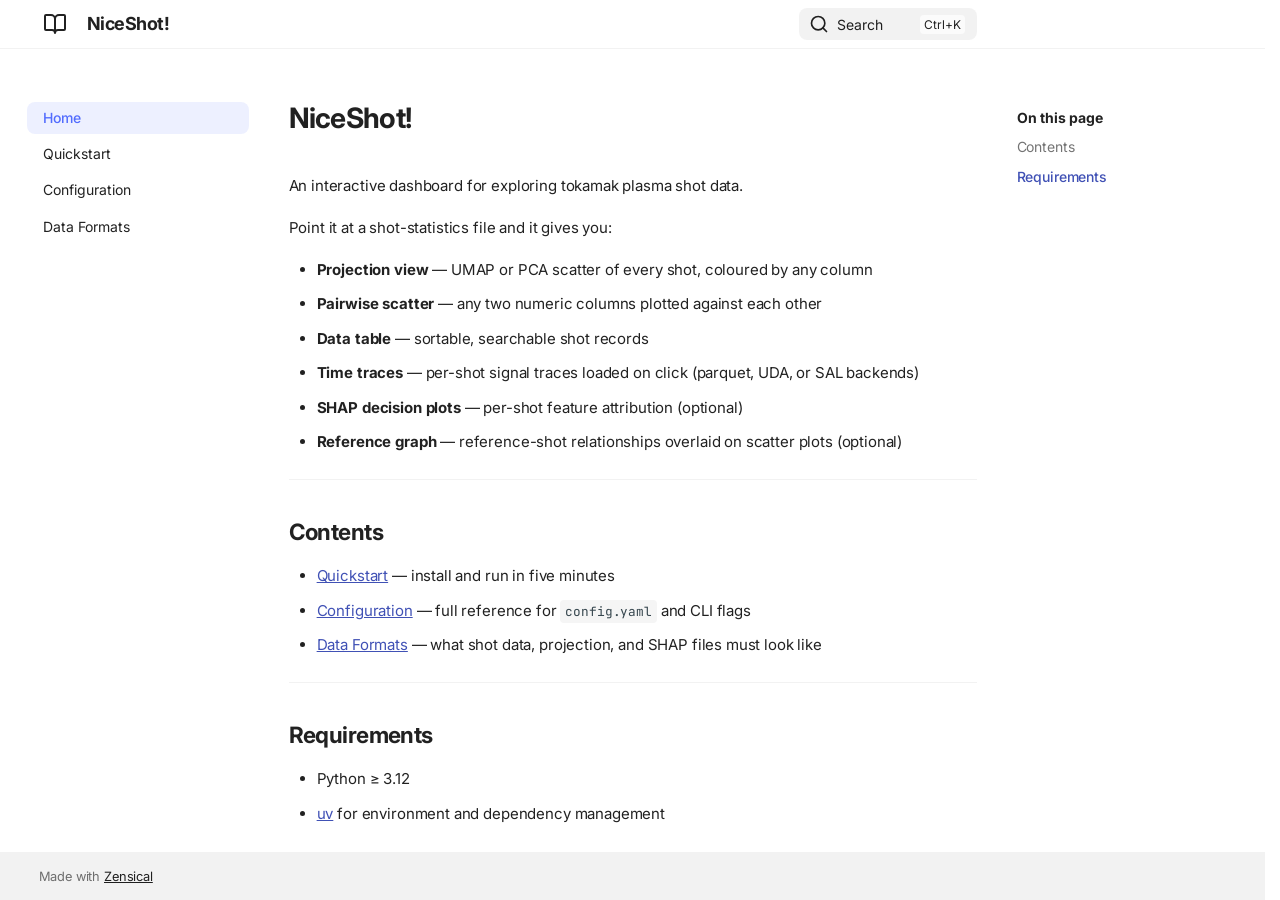
==== site/index.html @ 45eaff25 "Checkpoint work" ====
<!doctype html>
<html lang="en" class="no-js">
  <head>
    
      <meta charset="utf-8">
      <meta name="viewport" content="width=device-width,initial-scale=1">
      
        <meta name="description" content="Interactive tokamak shot dashboard">
      
      
      
      
      
        <link rel="next" href="./quickstart/">
      
      
        
      
      
      <link rel="icon" href="./assets/images/favicon.png">
      <meta name="generator" content="zensical-0.0.43">
    
    
      
        <title>NiceShot! - NiceShot!</title>
      
    
    
      
        
      
      <link rel="stylesheet" href="./assets/stylesheets/modern/main.fba56155.min.css">
      
      


    
    
      
    
    
      
        
        
        <link rel="preconnect" href="https://fonts.gstatic.com" crossorigin>
        <link rel="stylesheet" href="https://fonts.googleapis.com/css?family=Inter:300,300i,400,400i,500,500i,700,700i%7CJetBrains+Mono:400,400i,700,700i&amp;display=fallback">
        <style>:root{--md-text-font:"Inter";--md-code-font:"JetBrains Mono"}</style>
      
    
    
    <script>__md_scope=new URL(".",location),__md_scope.pathname.endsWith("/")||(__md_scope=new URL(__md_scope.pathname+"/",location)),__md_hash=e=>[...e].reduce(((e,t)=>(e<<5)-e+t.charCodeAt(0)),0),__md_get=(e,t=localStorage,_=__md_scope)=>JSON.parse(t.getItem(_.pathname+"."+e)),__md_set=(e,t,_=localStorage,a=__md_scope)=>{try{_.setItem(a.pathname+"."+e,JSON.stringify(t))}catch(e){}},document.documentElement.setAttribute("data-platform",navigator.platform)</script>
    
      

    
    
  </head>
  
  
    <body dir="ltr">
  
    
    <input class="md-toggle" data-md-toggle="drawer" type="checkbox" id="__drawer" autocomplete="off">
    <input class="md-toggle" data-md-toggle="search" type="checkbox" id="__search" autocomplete="off">
    <label class="md-overlay" for="__drawer" aria-label="Navigation"></label>
    <div data-md-component="skip">
      
        
        <a href="#niceshot" class="md-skip">
          Skip to content
        </a>
      
    </div>
    <div data-md-component="announce">
      
    </div>
    
    
      

  

<header class="md-header md-header--shadow" data-md-component="header">
  <nav class="md-header__inner md-grid" aria-label="Header">
    <a href="" title="NiceShot!" class="md-header__button md-logo" aria-label="NiceShot!" data-md-component="logo">
      
  
  <svg xmlns="http://www.w3.org/2000/svg" fill="none" stroke="currentColor" stroke-linecap="round" stroke-linejoin="round" stroke-width="2" class="lucide lucide-book-open" viewBox="0 0 24 24"><path d="M12 7v14M3 18a1 1 0 0 1-1-1V4a1 1 0 0 1 1-1h5a4 4 0 0 1 4 4 4 4 0 0 1 4-4h5a1 1 0 0 1 1 1v13a1 1 0 0 1-1 1h-6a3 3 0 0 0-3 3 3 3 0 0 0-3-3z"/></svg>

    </a>
    <label class="md-header__button md-icon" for="__drawer" aria-label="Navigation">
      
      <svg xmlns="http://www.w3.org/2000/svg" fill="none" stroke="currentColor" stroke-linecap="round" stroke-linejoin="round" stroke-width="2" class="lucide lucide-menu" viewBox="0 0 24 24"><path d="M4 5h16M4 12h16M4 19h16"/></svg>
    </label>
    <div class="md-header__title" data-md-component="header-title">
      <div class="md-header__ellipsis">
        <div class="md-header__topic">
          <span class="md-ellipsis">
            NiceShot!
          </span>
        </div>
        <div class="md-header__topic" data-md-component="header-topic">
          <span class="md-ellipsis">
            
              NiceShot!
            
          </span>
        </div>
      </div>
    </div>
    
    
      <script>var palette=__md_get("__palette");if(palette&&palette.color){if("(prefers-color-scheme)"===palette.color.media){var media=matchMedia("(prefers-color-scheme: light)"),input=document.querySelector(media.matches?"[data-md-color-media='(prefers-color-scheme: light)']":"[data-md-color-media='(prefers-color-scheme: dark)']");palette.color.media=input.getAttribute("data-md-color-media"),palette.color.scheme=input.getAttribute("data-md-color-scheme"),palette.color.primary=input.getAttribute("data-md-color-primary"),palette.color.accent=input.getAttribute("data-md-color-accent")}for(var[key,value]of Object.entries(palette.color))document.body.setAttribute("data-md-color-"+key,value)}</script>
    
    
    
      
      
        <label class="md-header__button md-icon" for="__search" aria-label="Search">
          
          <svg xmlns="http://www.w3.org/2000/svg" fill="none" stroke="currentColor" stroke-linecap="round" stroke-linejoin="round" stroke-width="2" class="lucide lucide-search" viewBox="0 0 24 24"><path d="m21 21-4.34-4.34"/><circle cx="11" cy="11" r="8"/></svg>
        </label>
        <div class="md-search" data-md-component="search" role="dialog" aria-label="Search">
  <button type="button" class="md-search__button">
    Search
  </button>
</div>
      
    
    <div class="md-header__source">
      
    </div>
  </nav>
  
</header>
    
    <div class="md-container" data-md-component="container">
      
      
        
          
        
      
      <main class="md-main" data-md-component="main">
        <div class="md-main__inner md-grid">
          
            
              
              <div class="md-sidebar md-sidebar--primary" data-md-component="sidebar" data-md-type="navigation" >
                <div class="md-sidebar__scrollwrap">
                  <div class="md-sidebar__inner">
                    



<nav class="md-nav md-nav--primary" aria-label="Navigation" data-md-level="0">
  <label class="md-nav__title" for="__drawer">
    <a href="" title="NiceShot!" class="md-nav__button md-logo" aria-label="NiceShot!" data-md-component="logo">
      
  
  <svg xmlns="http://www.w3.org/2000/svg" fill="none" stroke="currentColor" stroke-linecap="round" stroke-linejoin="round" stroke-width="2" class="lucide lucide-book-open" viewBox="0 0 24 24"><path d="M12 7v14M3 18a1 1 0 0 1-1-1V4a1 1 0 0 1 1-1h5a4 4 0 0 1 4 4 4 4 0 0 1 4-4h5a1 1 0 0 1 1 1v13a1 1 0 0 1-1 1h-6a3 3 0 0 0-3 3 3 3 0 0 0-3-3z"/></svg>

    </a>
    NiceShot!
  </label>
  
  <ul class="md-nav__list" data-md-scrollfix>
    
      
      
  
  
    
  
  
  
    <li class="md-nav__item md-nav__item--active">
      
      
      
      
        
      
      
        <label class="md-nav__link md-nav__link--active" for="__toc">
          
  
  
  <span class="md-ellipsis">
    
  
  Home

    
  </span>
  
  

          <span class="md-nav__icon md-icon"></span>
        </label>
      
      <a href="" class="md-nav__link md-nav__link--active">
        
  
  
  <span class="md-ellipsis">
    
  
  Home

    
  </span>
  
  

      </a>
      
        


<nav class="md-nav md-nav--secondary" aria-label="On this page">
  
  
  
    
  
  
    <label class="md-nav__title" for="__toc">
      <span class="md-nav__icon md-icon"></span>
      On this page
    </label>
    <ul class="md-nav__list" data-md-component="toc" data-md-scrollfix>
      
        <li class="md-nav__item">
  <a href="#contents" class="md-nav__link">
    <span class="md-ellipsis">
      <span class="md-typeset">
        Contents
      </span>
    </span>
  </a>
  
</li>
      
        <li class="md-nav__item">
  <a href="#requirements" class="md-nav__link">
    <span class="md-ellipsis">
      <span class="md-typeset">
        Requirements
      </span>
    </span>
  </a>
  
</li>
      
    </ul>
  
</nav>
      
    </li>
  

    
      
      
  
  
  
  
    <li class="md-nav__item">
      <a href="./quickstart/" class="md-nav__link">
        
  
  
  <span class="md-ellipsis">
    
  
  Quickstart

    
  </span>
  
  

      </a>
    </li>
  

    
      
      
  
  
  
  
    <li class="md-nav__item">
      <a href="./configuration/" class="md-nav__link">
        
  
  
  <span class="md-ellipsis">
    
  
  Configuration

    
  </span>
  
  

      </a>
    </li>
  

    
      
      
  
  
  
  
    <li class="md-nav__item">
      <a href="./data-formats/" class="md-nav__link">
        
  
  
  <span class="md-ellipsis">
    
  
  Data Formats

    
  </span>
  
  

      </a>
    </li>
  

    
  </ul>
</nav>
                  </div>
                </div>
              </div>
            
            
              
              <div class="md-sidebar md-sidebar--secondary" data-md-component="sidebar" data-md-type="toc" >
                <div class="md-sidebar__scrollwrap">
                  
                    
                    
                    
                      
                    
                    
                      <input class="md-nav__toggle md-toggle" type="checkbox" id="__toc">
                      <div class="md-sidebar-button__wrapper">
                        <label class="md-sidebar-button" for="__toc"></label>
                      </div>
                    
                  
                  <div class="md-sidebar__inner">
                    


<nav class="md-nav md-nav--secondary" aria-label="On this page">
  
  
  
    
  
  
    <label class="md-nav__title" for="__toc">
      <span class="md-nav__icon md-icon"></span>
      On this page
    </label>
    <ul class="md-nav__list" data-md-component="toc" data-md-scrollfix>
      
        <li class="md-nav__item">
  <a href="#contents" class="md-nav__link">
    <span class="md-ellipsis">
      <span class="md-typeset">
        Contents
      </span>
    </span>
  </a>
  
</li>
      
        <li class="md-nav__item">
  <a href="#requirements" class="md-nav__link">
    <span class="md-ellipsis">
      <span class="md-typeset">
        Requirements
      </span>
    </span>
  </a>
  
</li>
      
    </ul>
  
</nav>
                  </div>
                </div>
              </div>
            
          
          
            <div class="md-content" data-md-component="content">
              
              <article class="md-content__inner md-typeset">
                
                  

<h1 id="niceshot">NiceShot!<a class="headerlink" href="#niceshot" title="Permanent link">&para;</a></h1>
<p>An interactive dashboard for exploring tokamak plasma shot data.</p>
<p>Point it at a shot-statistics file and it gives you:</p>
<ul>
<li><strong>Projection view</strong> — UMAP or PCA scatter of every shot, coloured by any column</li>
<li><strong>Pairwise scatter</strong> — any two numeric columns plotted against each other</li>
<li><strong>Data table</strong> — sortable, searchable shot records</li>
<li><strong>Time traces</strong> — per-shot signal traces loaded on click (parquet, UDA, or SAL backends)</li>
<li><strong>SHAP decision plots</strong> — per-shot feature attribution (optional)</li>
<li><strong>Reference graph</strong> — reference-shot relationships overlaid on scatter plots (optional)</li>
</ul>
<hr />
<h2 id="contents">Contents<a class="headerlink" href="#contents" title="Permanent link">&para;</a></h2>
<ul>
<li><a href="quickstart/">Quickstart</a> — install and run in five minutes</li>
<li><a href="configuration/">Configuration</a> — full reference for <code>config.yaml</code> and CLI flags</li>
<li><a href="data-formats/">Data Formats</a> — what shot data, projection, and SHAP files must look like</li>
</ul>
<hr />
<h2 id="requirements">Requirements<a class="headerlink" href="#requirements" title="Permanent link">&para;</a></h2>
<ul>
<li>Python ≥ 3.12</li>
<li><a href="https://github.com/astral-sh/uv">uv</a> for environment and dependency management</li>
</ul>














                
              </article>
            </div>
          
          
<script>var target=document.getElementById(location.hash.slice(1));target&&target.name&&(target.checked=target.name.startsWith("__tabbed_"))</script>
        </div>
        
      </main>
      
        <footer class="md-footer">
  
  <div class="md-footer-meta md-typeset">
    <div class="md-footer-meta__inner md-grid">
      <div class="md-copyright">
  
  
    Made with
    <a href="https://zensical.org/" target="_blank" rel="noopener">
      Zensical
    </a>
  
</div>
      
    </div>
  </div>
</footer>
      
    </div>
    <div class="md-dialog" data-md-component="dialog">
      <div class="md-dialog__inner md-typeset"></div>
    </div>
    
    
    
      
      
      <script id="__config" type="application/json">{"annotate":null,"base":".","features":[],"search":"./assets/javascripts/workers/search.e2d2d235.min.js","tags":null,"translations":{"clipboard.copied":"Copied to clipboard","clipboard.copy":"Copy to clipboard","search.result.more.one":"1 more on this page","search.result.more.other":"# more on this page","search.result.none":"No matching documents","search.result.one":"1 matching document","search.result.other":"# matching documents","search.result.placeholder":"Type to start searching","search.result.term.missing":"Missing","select.version":"Select version"},"version":null}</script>
    
    
      <script src="./assets/javascripts/bundle.6e5f0216.min.js"></script>
      
    
  </body>
</html>
---- site/assets/stylesheets/modern/main.fba56155.min.css ----
@charset "UTF-8";html{-webkit-text-size-adjust:none;-moz-text-size-adjust:none;text-size-adjust:none;box-sizing:border-box}*,:after,:before{box-sizing:inherit}@media (prefers-reduced-motion){*,:after,:before{transition:none!important}}body{margin:0}a,button,input,label{-webkit-tap-highlight-color:transparent}a{color:inherit;text-decoration:none}hr{border:0;box-sizing:initial;display:block;height:.05rem;overflow:visible;padding:0}small{font-size:80%}sub,sup{line-height:1em}img{border-style:none}table{border-collapse:initial;border-spacing:0}td,th{font-weight:400;vertical-align:top}button{background:#0000;border:0;font-family:inherit;font-size:inherit;margin:0;padding:0}input{border:0;outline:none}:root{--md-primary-fg-color:#4051b5;--md-primary-fg-color--light:#5d6cc0;--md-primary-fg-color--dark:#303fa1;--md-primary-bg-color:#fff;--md-primary-bg-color--light:#ffffffb3;--md-accent-fg-color:#526cfe;--md-accent-fg-color--transparent:#526cfe1a;--md-accent-bg-color:#fff;--md-accent-bg-color--light:#ffffffb3}[data-md-color-scheme=default]{color-scheme:light}[data-md-color-scheme=default] img[src$="#gh-dark-mode-only"],[data-md-color-scheme=default] img[src$="#only-dark"]{display:none}:root,[data-md-color-scheme=default]{--md-hue:225deg;--md-default-fg-color:#000000de;--md-default-fg-color--light:#0000008c;--md-default-fg-color--lighter:#00000052;--md-default-fg-color--lightest:#0000000d;--md-default-bg-color:#fff;--md-default-bg-color--light:#ffffffb3;--md-default-bg-color--lighter:#ffffff4d;--md-default-bg-color--lightest:#ffffff1f;--md-code-fg-color:#36464e;--md-code-bg-color:#f5f5f5;--md-code-bg-color--light:#f5f5f5b3;--md-code-bg-color--lighter:#f5f5f54d;--md-code-hl-color:#4287ff;--md-code-hl-color--light:#4287ff1a;--md-code-hl-number-color:#d52a2a;--md-code-hl-special-color:#db1457;--md-code-hl-function-color:#a846b9;--md-code-hl-constant-color:#6e59d9;--md-code-hl-keyword-color:#3f6ec6;--md-code-hl-string-color:#1c7d4d;--md-code-hl-name-color:var(--md-code-fg-color);--md-code-hl-operator-color:var(--md-default-fg-color--light);--md-code-hl-punctuation-color:var(--md-default-fg-color--light);--md-code-hl-comment-color:var(--md-default-fg-color--light);--md-code-hl-generic-color:var(--md-default-fg-color--light);--md-code-hl-variable-color:var(--md-default-fg-color--light);--md-typeset-color:var(--md-default-fg-color);--md-typeset-a-color:var(--md-primary-fg-color);--md-typeset-del-color:#f5503d26;--md-typeset-ins-color:#0bd57026;--md-typeset-kbd-color:#fafafa;--md-typeset-kbd-accent-color:#fff;--md-typeset-kbd-border-color:#b8b8b8;--md-typeset-mark-color:#ffff0080;--md-typeset-table-color:#0000001f;--md-typeset-table-color--light:rgba(0,0,0,.035);--md-admonition-fg-color:var(--md-default-fg-color);--md-admonition-bg-color:var(--md-default-bg-color);--md-warning-fg-color:#000000de;--md-warning-bg-color:#ff9;--md-shadow-z1:0 0.2rem 0.5rem #0000000d,0 0 0.05rem #0000001a;--md-shadow-z2:0 0.2rem 0.5rem #0000001a,0 0 0.05rem #00000040;--md-shadow-z3:0 0.2rem 0.5rem #0003,0 0 0.05rem #00000059;--color-foreground:0 0 0;--color-background:255 255 255;--color-background-subtle:240 240 240;--color-backdrop:255 255 255}.md-icon svg{fill:currentcolor;display:block;height:1.2rem;width:1.2rem}.md-icon svg.lucide{fill:#0000;stroke:currentcolor}body{-webkit-font-smoothing:antialiased;-moz-osx-font-smoothing:grayscale;--md-text-font-family:var(--md-text-font,_),-apple-system,BlinkMacSystemFont,Helvetica,Arial,sans-serif;--md-code-font-family:var(--md-code-font,_),SFMono-Regular,Consolas,Menlo,monospace}aside,body,input{font-feature-settings:"kern","liga";color:var(--md-typeset-color);font-family:var(--md-text-font-family)}code,kbd,pre{font-feature-settings:"kern";font-family:var(--md-code-font-family)}:root{--md-typeset-table-sort-icon:url('data:image/svg+xml;charset=utf-8,<svg xmlns="http://www.w3.org/2000/svg" fill="none" stroke="currentColor" stroke-linecap="round" stroke-linejoin="round" stroke-width="2" class="lucide lucide-arrow-down-up" viewBox="0 0 24 24"><path d="m3 16 4 4 4-4m-4 4V4m14 4-4-4-4 4m4-4v16"/></svg>');--md-typeset-table-sort-icon--asc:url('data:image/svg+xml;charset=utf-8,<svg xmlns="http://www.w3.org/2000/svg" fill="none" stroke="currentColor" stroke-linecap="round" stroke-linejoin="round" stroke-width="2" class="lucide lucide-arrow-down-narrow-wide" viewBox="0 0 24 24"><path d="m3 16 4 4 4-4m-4 4V4m4 0h4m-4 4h7m-7 4h10"/></svg>');--md-typeset-table-sort-icon--desc:url('data:image/svg+xml;charset=utf-8,<svg xmlns="http://www.w3.org/2000/svg" fill="none" stroke="currentColor" stroke-linecap="round" stroke-linejoin="round" stroke-width="2" class="lucide lucide-arrow-up-narrow-wide" viewBox="0 0 24 24"><path d="m3 8 4-4 4 4M7 4v16m4-8h4m-4 4h7m-7 4h10"/></svg>');--md-typeset-preview-icon:url('data:image/svg+xml;charset=utf-8,<svg xmlns="http://www.w3.org/2000/svg" fill="none" stroke="currentColor" stroke-linecap="round" stroke-linejoin="round" stroke-width="2" class="lucide lucide-mouse-pointer-2" viewBox="0 0 24 24"><path d="M4.037 4.688a.495.495 0 0 1 .651-.651l16 6.5a.5.5 0 0 1-.063.947l-6.124 1.58a2 2 0 0 0-1.438 1.435l-1.579 6.126a.5.5 0 0 1-.947.063z"/></svg>')}.md-typeset{-webkit-print-color-adjust:exact;color-adjust:exact;font-size:.75rem;letter-spacing:-.01em;line-height:1.8;overflow-wrap:break-word}@media print{.md-typeset{font-size:.68rem}}.md-typeset blockquote,.md-typeset dl,.md-typeset figure,.md-typeset ol,.md-typeset pre,.md-typeset ul{margin-bottom:1em;margin-top:1em}.md-typeset h1{color:var(--md-default-fg-color);font-size:1.875em;line-height:1.3;margin:0 0 1.25em}.md-typeset h1,.md-typeset h2{font-weight:700;letter-spacing:-.025em}.md-typeset h2{font-size:1.5em;line-height:1.4;margin:1.6em 0 .64em}.md-typeset h3{font-size:1.25em;font-weight:700;letter-spacing:-.01em;line-height:1.5;margin:1.6em 0 .8em}.md-typeset h2+h3{margin-top:.8em}.md-typeset h4{font-weight:700;letter-spacing:-.01em;margin:1em 0}.md-typeset h5,.md-typeset h6{color:var(--md-default-fg-color--light);font-size:.8em;font-weight:700;letter-spacing:-.01em;margin:1.25em 0}.md-typeset h5{text-transform:uppercase}.md-typeset h5 code{text-transform:none}.md-typeset hr{border-bottom:.05rem solid var(--md-default-fg-color--lightest);display:flow-root;margin:1.5em 0}.md-typeset a{color:var(--md-typeset-a-color);text-decoration:underline;word-break:break-word}.md-typeset a,.md-typeset a:before{transition:color 125ms}.md-typeset a:focus,.md-typeset a:hover{color:var(--md-accent-fg-color)}.md-typeset a:focus code,.md-typeset a:hover code{background-color:var(--md-accent-fg-color--transparent);color:var(--md-accent-fg-color)}.md-typeset a code{color:var(--md-typeset-a-color)}.md-typeset a.focus-visible{outline-color:var(--md-accent-fg-color);outline-offset:.2rem}.md-typeset code,.md-typeset kbd,.md-typeset pre{color:var(--md-code-fg-color);direction:ltr;font-variant-ligatures:none;transition:background-color 125ms}@media print{.md-typeset code,.md-typeset kbd,.md-typeset pre{white-space:pre-wrap}}.md-typeset code{background-color:var(--md-code-bg-color);border-radius:.2rem;-webkit-box-decoration-break:clone;box-decoration-break:clone;font-size:.85em;padding:.25em .4em;transition:color 125ms,background-color 125ms;word-break:break-word}.md-typeset code:not(.focus-visible){-webkit-tap-highlight-color:transparent;outline:none}.md-typeset pre{display:flow-root;line-height:1.4;position:relative}.md-typeset pre>code{border-radius:.4rem;-webkit-box-decoration-break:slice;box-decoration-break:slice;box-shadow:none;display:block;margin:0;outline-color:var(--md-accent-fg-color);overflow:auto;padding:.7720588235em 1.1764705882em;scrollbar-color:var(--md-default-fg-color--lighter) #0000;scrollbar-width:thin;touch-action:auto;word-break:normal}.md-typeset pre>code:hover{scrollbar-color:var(--md-accent-fg-color) #0000}.md-typeset pre>code::-webkit-scrollbar{height:.2rem;width:.2rem}.md-typeset pre>code::-webkit-scrollbar-thumb{background-color:var(--md-default-fg-color--lighter)}.md-typeset pre>code::-webkit-scrollbar-thumb:hover{background-color:var(--md-accent-fg-color)}.md-typeset kbd{border-radius:.2rem;box-shadow:0 0 0 .05rem var(--md-typeset-kbd-border-color),0 .15rem 0 var(--md-typeset-kbd-border-color);color:var(--md-default-fg-color);display:inline-block;font-size:.75em;padding:0 .6666666667em;vertical-align:text-top;word-break:break-word}.md-typeset mark{background-color:var(--md-typeset-mark-color);-webkit-box-decoration-break:clone;box-decoration-break:clone;color:inherit;word-break:break-word}.md-typeset abbr{border-bottom:.05rem dotted var(--md-default-fg-color--light);cursor:help;text-decoration:none}.md-typeset [data-preview]{position:relative}[dir=ltr] .md-typeset [data-preview]:after{margin-left:.125em}[dir=rtl] .md-typeset [data-preview]:after{margin-right:.125em}.md-typeset [data-preview]:after{background-color:currentcolor;content:"";display:inline-block;height:.8em;-webkit-mask-image:var(--md-typeset-preview-icon);mask-image:var(--md-typeset-preview-icon);-webkit-mask-repeat:no-repeat;mask-repeat:no-repeat;-webkit-mask-size:contain;mask-size:contain;transition:background-color 125ms;vertical-align:text-top;width:.8em}.md-typeset small{opacity:.75}[dir=ltr] .md-typeset sub,[dir=ltr] .md-typeset sup{margin-left:.078125em}[dir=rtl] .md-typeset sub,[dir=rtl] .md-typeset sup{margin-right:.078125em}[dir=ltr] .md-typeset blockquote{padding-left:.6rem}[dir=rtl] .md-typeset blockquote{padding-right:.6rem}[dir=ltr] .md-typeset blockquote{border-left:.2rem solid var(--md-default-fg-color--lighter)}[dir=rtl] .md-typeset blockquote{border-right:.2rem solid var(--md-default-fg-color--lighter)}.md-typeset blockquote{color:var(--md-default-fg-color--light);margin-left:0;margin-right:0}.md-typeset ul{list-style-type:disc}.md-typeset ul[type]{list-style-type:revert-layer}[dir=ltr] .md-typeset ol,[dir=ltr] .md-typeset ul{margin-left:.625em}[dir=rtl] .md-typeset ol,[dir=rtl] .md-typeset ul{margin-right:.625em}.md-typeset ol,.md-typeset ul{padding:0}.md-typeset ol:not([hidden]),.md-typeset ul:not([hidden]){display:flow-root}.md-typeset ol ol,.md-typeset ul ol{list-style-type:lower-alpha}.md-typeset ol ol ol,.md-typeset ul ol ol{list-style-type:lower-roman}.md-typeset ol ol ol ol,.md-typeset ul ol ol ol{list-style-type:upper-alpha}.md-typeset ol ol ol ol ol,.md-typeset ul ol ol ol ol{list-style-type:upper-roman}.md-typeset ol[type],.md-typeset ul[type]{list-style-type:revert-layer}[dir=ltr] .md-typeset ol li,[dir=ltr] .md-typeset ul li{margin-left:1.25em}[dir=rtl] .md-typeset ol li,[dir=rtl] .md-typeset ul li{margin-right:1.25em}.md-typeset ol li,.md-typeset ul li{margin-bottom:.5em}.md-typeset ol li blockquote,.md-typeset ol li p,.md-typeset ul li blockquote,.md-typeset ul li p{margin:.5em 0}.md-typeset ol li:last-child,.md-typeset ul li:last-child{margin-bottom:0}[dir=ltr] .md-typeset ol li ol,[dir=ltr] .md-typeset ol li ul,[dir=ltr] .md-typeset ul li ol,[dir=ltr] .md-typeset ul li ul{margin-left:.625em}[dir=rtl] .md-typeset ol li ol,[dir=rtl] .md-typeset ol li ul,[dir=rtl] .md-typeset ul li ol,[dir=rtl] .md-typeset ul li ul{margin-right:.625em}.md-typeset ol li ol,.md-typeset ol li ul,.md-typeset ul li ol,.md-typeset ul li ul{margin-bottom:.5em;margin-top:.5em}[dir=ltr] .md-typeset dd{margin-left:1.875em}[dir=rtl] .md-typeset dd{margin-right:1.875em}.md-typeset dd{margin-bottom:1.5em;margin-top:1em}.md-typeset img,.md-typeset svg,.md-typeset video{height:auto;max-width:100%}.md-typeset img[align=left]{margin:1em 1em 1em 0}.md-typeset img[align=right]{margin:1em 0 1em 1em}.md-typeset img[align]:only-child{margin-top:0}.md-typeset figure{display:flow-root;margin:1em auto;max-width:100%;text-align:center;width:fit-content}.md-typeset figure img{display:block;margin:0 auto}.md-typeset figcaption{font-style:italic;margin:1em auto;max-width:24rem}.md-typeset iframe{max-width:100%}.md-typeset table:not([class]){background-color:var(--md-default-bg-color);border:.05rem solid var(--md-typeset-table-color);border-radius:.1rem;display:inline-block;font-size:.64rem;max-width:100%;overflow:auto;touch-action:auto}@media print{.md-typeset table:not([class]){display:table}}.md-typeset table:not([class])+*{margin-top:1.5em}.md-typeset table:not([class]) td>:first-child,.md-typeset table:not([class]) th>:first-child{margin-top:0}.md-typeset table:not([class]) td>:last-child,.md-typeset table:not([class]) th>:last-child{margin-bottom:0}.md-typeset table:not([class]) td:not([align]),.md-typeset table:not([class]) th:not([align]){text-align:left}[dir=rtl] .md-typeset table:not([class]) td:not([align]),[dir=rtl] .md-typeset table:not([class]) th:not([align]){text-align:right}.md-typeset table:not([class]) th{font-weight:700;min-width:5rem;padding:.9375em 1.25em;vertical-align:top}.md-typeset table:not([class]) td{border-top:.05rem solid var(--md-typeset-table-color);padding:.9375em 1.25em;vertical-align:top}.md-typeset table:not([class]) tbody tr{transition:background-color 125ms}.md-typeset table:not([class]) tbody tr:hover{background-color:var(--md-typeset-table-color--light);box-shadow:0 .05rem 0 var(--md-default-bg-color) inset}.md-typeset table:not([class]) a{word-break:normal}.md-typeset table th[role=columnheader]{cursor:pointer}[dir=ltr] .md-typeset table th[role=columnheader]:after{margin-left:.5em}[dir=rtl] .md-typeset table th[role=columnheader]:after{margin-right:.5em}.md-typeset table th[role=columnheader]:after{content:"";display:inline-block;height:1.2em;-webkit-mask-image:var(--md-typeset-table-sort-icon);mask-image:var(--md-typeset-table-sort-icon);-webkit-mask-repeat:no-repeat;mask-repeat:no-repeat;-webkit-mask-size:contain;mask-size:contain;transition:background-color 125ms;vertical-align:text-bottom;width:1.2em}.md-typeset table th[role=columnheader]:hover:after{background-color:var(--md-default-fg-color--lighter)}.md-typeset table th[role=columnheader][aria-sort=ascending]:after{background-color:var(--md-default-fg-color--light);-webkit-mask-image:var(--md-typeset-table-sort-icon--asc);mask-image:var(--md-typeset-table-sort-icon--asc)}.md-typeset table th[role=columnheader][aria-sort=descending]:after{background-color:var(--md-default-fg-color--light);-webkit-mask-image:var(--md-typeset-table-sort-icon--desc);mask-image:var(--md-typeset-table-sort-icon--desc)}.md-typeset__scrollwrap{margin:1em -.8rem;overflow-x:auto;touch-action:auto}.md-typeset__table{display:inline-block;margin-bottom:.5em;padding:0 .8rem}@media print{.md-typeset__table{display:block}}html .md-typeset__table table{display:table;margin:0;overflow:hidden;width:100%}@media screen and (max-width:44.984375em){.md-content__inner>pre{margin:1em -.8rem}.md-content__inner>pre code{border-radius:0}}.md-banner{background-color:var(--md-accent-fg-color--transparent);color:var(--md-default-fg-color);overflow:auto}@media print{.md-banner{display:none}}.md-banner--warning{background-color:var(--md-warning-bg-color);color:var(--md-warning-fg-color)}.md-banner__inner{font-size:.7rem;margin:.6rem auto;padding:0 .8rem}[dir=ltr] .md-banner__button{float:right}[dir=rtl] .md-banner__button{float:left}.md-banner__button{color:inherit;cursor:pointer;transition:opacity .25s}.no-js .md-banner__button{display:none}.md-banner__button:hover{opacity:.7}html{scrollbar-gutter:stable;font-size:125%;height:100%;overflow-x:hidden}@media screen and (min-width:100em){html{font-size:137.5%}}@media screen and (min-width:125em){html{font-size:150%}}body{background-color:var(--md-default-bg-color);display:flex;flex-direction:column;font-size:.5rem;min-height:100%;position:relative;width:100%}@media print{body{display:block}}@media screen and (max-width:59.984375em){body[data-md-scrolllock]{position:fixed}}.md-grid{margin-left:auto;margin-right:auto;max-width:61rem}.md-container{display:flex;flex-direction:column;flex-grow:1}@media print{.md-container{display:block}}.md-main{flex-grow:1}.md-main__inner{display:flex;height:100%;margin-top:1.5rem}.md-ellipsis{overflow:hidden;text-overflow:ellipsis}.md-toggle{display:none}.md-option{height:0;opacity:0;position:absolute;width:0}.md-option:checked+label:not([hidden]){display:block}.md-option.focus-visible+label{outline-color:var(--md-accent-fg-color);outline-style:auto}.md-skip{background-color:var(--md-default-fg-color);border-radius:.1rem;color:var(--md-default-bg-color);font-size:.64rem;margin:.5rem;opacity:0;outline-color:var(--md-accent-fg-color);padding:.3rem .5rem;position:fixed;transform:translateY(.4rem);z-index:-1}.md-skip:focus{opacity:1;transform:translateY(0);transition:transform .25s cubic-bezier(.4,0,.2,1),opacity 175ms 75ms;z-index:10}@page{margin:25mm}:root{--md-clipboard-icon:url('data:image/svg+xml;charset=utf-8,<svg xmlns="http://www.w3.org/2000/svg" fill="none" stroke="currentColor" stroke-linecap="round" stroke-linejoin="round" stroke-width="2" class="lucide lucide-clipboard-copy" viewBox="0 0 24 24"><rect width="8" height="4" x="8" y="2" rx="1" ry="1"/><path d="M8 4H6a2 2 0 0 0-2 2v14a2 2 0 0 0 2 2h12a2 2 0 0 0 2-2v-2M16 4h2a2 2 0 0 1 2 2v4m1 4H11"/><path d="m15 10-4 4 4 4"/></svg>')}.md-clipboard{border-radius:.1rem;color:var(--md-default-fg-color--lightest);cursor:pointer;height:1.5em;outline-color:var(--md-accent-fg-color);outline-offset:.1rem;transition:color .25s;width:1.5em;z-index:1}@media print{.md-clipboard{display:none}}.md-clipboard:not(.focus-visible){-webkit-tap-highlight-color:transparent;outline:none}:hover>.md-clipboard{color:var(--md-default-fg-color--light)}.md-clipboard:focus,.md-clipboard:hover{color:var(--md-accent-fg-color)}.md-clipboard:after{background-color:currentcolor;content:"";display:block;height:1.125em;margin:0 auto;-webkit-mask-image:var(--md-clipboard-icon);mask-image:var(--md-clipboard-icon);-webkit-mask-position:center;mask-position:center;-webkit-mask-repeat:no-repeat;mask-repeat:no-repeat;-webkit-mask-size:contain;mask-size:contain;width:1.125em}.md-clipboard--inline{cursor:pointer}.md-clipboard--inline code{transition:color .25s,background-color .25s}.md-clipboard--inline:focus code,.md-clipboard--inline:hover code{background-color:var(--md-accent-fg-color--transparent);color:var(--md-accent-fg-color)}:root{--md-code-select-icon:url('data:image/svg+xml;charset=utf-8,<svg xmlns="http://www.w3.org/2000/svg" fill="none" stroke="currentColor" stroke-linecap="round" stroke-linejoin="round" stroke-width="2" class="lucide lucide-scan" viewBox="0 0 24 24"><path d="M3 7V5a2 2 0 0 1 2-2h2m10 0h2a2 2 0 0 1 2 2v2m0 10v2a2 2 0 0 1-2 2h-2M7 21H5a2 2 0 0 1-2-2v-2"/></svg>');--md-code-copy-icon:url('data:image/svg+xml;charset=utf-8,<svg xmlns="http://www.w3.org/2000/svg" fill="none" stroke="currentColor" stroke-linecap="round" stroke-linejoin="round" stroke-width="2" class="lucide lucide-clipboard-copy" viewBox="0 0 24 24"><rect width="8" height="4" x="8" y="2" rx="1" ry="1"/><path d="M8 4H6a2 2 0 0 0-2 2v14a2 2 0 0 0 2 2h12a2 2 0 0 0 2-2v-2M16 4h2a2 2 0 0 1 2 2v4m1 4H11"/><path d="m15 10-4 4 4 4"/></svg>')}.md-typeset .md-code__content{display:grid}.md-code__nav{background-color:var(--md-code-bg-color--lighter);border-radius:.1rem;display:flex;gap:.2rem;padding:.2rem;position:absolute;right:.25em;top:.25em;transition:background-color .25s;z-index:1}:hover>.md-code__nav{background-color:var(--md-code-bg-color--light)}.md-code__button{color:var(--md-default-fg-color--lightest);cursor:pointer;display:block;height:1.5em;outline-color:var(--md-accent-fg-color);outline-offset:.1rem;transition:color .25s;width:1.5em}:hover>*>.md-code__button{color:var(--md-default-fg-color--light)}.md-code__button.focus-visible,.md-code__button:hover{color:var(--md-accent-fg-color)}.md-code__button--active{color:var(--md-default-fg-color)!important}.md-code__button:after{background-color:currentcolor;content:"";display:block;height:1.125em;margin:0 auto;-webkit-mask-position:center;mask-position:center;-webkit-mask-repeat:no-repeat;mask-repeat:no-repeat;-webkit-mask-size:contain;mask-size:contain;width:1.125em}.md-code__button[data-md-type=select]:after{-webkit-mask-image:var(--md-code-select-icon);mask-image:var(--md-code-select-icon)}.md-code__button[data-md-type=copy]:after{-webkit-mask-image:var(--md-code-copy-icon);mask-image:var(--md-code-copy-icon)}@keyframes consent{0%{opacity:0;transform:translateY(100%)}to{opacity:1;transform:translateY(0)}}@keyframes overlay{0%{opacity:0}to{opacity:1}}.md-consent__overlay{animation:overlay .35s both;-webkit-backdrop-filter:blur(.2rem);backdrop-filter:blur(.2rem);background-color:var(--md-default-bg-color--light);height:100%;opacity:1;position:fixed;top:0;width:100%;z-index:5}.md-consent__inner{bottom:0;display:flex;justify-content:center;max-height:100%;padding:0;position:fixed;width:100%;z-index:5}.md-consent__form{animation:consent .5s cubic-bezier(.1,.7,.1,1) both;background-color:var(--md-default-bg-color);border:0;border-radius:.8rem;box-shadow:var(--md-shadow-z3);margin:.4rem;overflow:auto;padding-left:1.2rem;padding-right:1.2rem}.md-consent__settings{display:none;margin:1em 0}input:checked+.md-consent__settings{display:block}.md-consent__controls{line-height:1.2;margin-bottom:.8rem}.md-typeset .md-consent__controls .md-button{display:inline}@media screen and (max-width:44.984375em){.md-typeset .md-consent__controls .md-button{display:block;margin-top:.4rem;text-align:center;width:100%}}.md-consent label{cursor:pointer}.md-content{flex-grow:1;min-width:0}.md-content__inner{margin:0 .8rem 1.2rem;padding-top:.7rem}@media screen and (min-width:76.25em){[dir=ltr] .md-sidebar--primary:not([hidden])~.md-content>.md-content__inner{margin-left:1.2rem}[dir=ltr] .md-sidebar--secondary:not([hidden])~.md-content>.md-content__inner,[dir=rtl] .md-sidebar--primary:not([hidden])~.md-content>.md-content__inner{margin-right:1.2rem}[dir=rtl] .md-sidebar--secondary:not([hidden])~.md-content>.md-content__inner{margin-left:1.2rem}}.md-content__inner:before{content:"";display:block;height:.4rem}.md-content__inner>:last-child{margin-bottom:0}[dir=ltr] .md-content__button{float:right}[dir=rtl] .md-content__button{float:left}[dir=ltr] .md-content__button{margin-left:.4rem}[dir=rtl] .md-content__button{margin-right:.4rem}.md-content__button{background-color:var(--md-default-fg-color--lightest);border-radius:.4rem;display:flex;margin-top:.2rem;padding:.3rem}@media print{.md-content__button{display:none}}.md-typeset .md-content__button{color:var(--md-default-fg-color);transition:color .25s,background-color .25s}.md-typeset .md-content__button svg{opacity:.5;transition:opacity .25s}.md-typeset .md-content__button:focus,.md-typeset .md-content__button:hover{background-color:var(--md-accent-fg-color--transparent);color:var(--md-accent-fg-color)}.md-typeset .md-content__button:focus svg,.md-typeset .md-content__button:hover svg{opacity:1}.md-content__button svg{height:.9rem;width:.9rem}[dir=rtl] .md-content__button svg{transform:scaleX(-1)}.md-content__button svg.lucide{fill:#0000;stroke:currentcolor}[dir=ltr] .md-dialog{right:.8rem}[dir=rtl] .md-dialog{left:.8rem}.md-dialog{background-color:var(--md-accent-fg-color);border-radius:1.2rem;bottom:.8rem;box-shadow:var(--md-shadow-z3);min-width:11.1rem;opacity:0;padding:.4rem 1.2rem;pointer-events:none;position:fixed;transform:translateY(100%);transition:transform 0ms .4s,opacity .4s;z-index:4}@media print{.md-dialog{display:none}}.md-dialog--active{opacity:1;pointer-events:auto;transform:translateY(0);transition:transform .4s cubic-bezier(.075,.85,.175,1),opacity .4s}.md-dialog__inner{color:var(--md-default-bg-color);font-size:.7rem}.md-feedback{margin:2em 0 1em;text-align:center}.md-feedback fieldset{border:none;margin:0;padding:0}.md-feedback__title{font-weight:700;margin:1em auto}.md-feedback__inner{position:relative}.md-feedback__list{display:flex;flex-wrap:wrap;place-content:baseline center;position:relative}.md-feedback__list:hover .md-icon:not(:disabled){color:var(--md-default-fg-color--lighter)}:disabled .md-feedback__list{min-height:1.8rem}.md-feedback__icon{color:var(--md-default-fg-color--light);cursor:pointer;flex-shrink:0;margin:0 .1rem;transition:color 125ms}.md-feedback__icon:not(:disabled).md-icon:hover{color:var(--md-accent-fg-color)}.md-feedback__icon:disabled{color:var(--md-default-fg-color--lightest);pointer-events:none}.md-feedback__note{opacity:0;position:relative;transform:translateY(.4rem);transition:transform .4s cubic-bezier(.1,.7,.1,1),opacity .15s}.md-feedback__note>*{margin:0 auto;max-width:16rem}:disabled .md-feedback__note{opacity:1;transform:translateY(0)}@media print{.md-feedback{display:none}}.md-footer{background-color:var(--md-default-bg-color);border-top:.05rem solid var(--md-default-fg-color--lightest);color:var(--md-default-fg-color)}@media print{.md-footer{display:none}}.md-footer__inner{justify-content:space-between;overflow:auto;padding:.2rem}.md-footer__inner:not([hidden]){display:flex}.md-footer__link{align-items:end;display:flex;flex-grow:0.01;margin-bottom:.4rem;margin-top:1rem;max-width:100%;outline-color:var(--md-accent-fg-color);overflow:hidden;transition:opacity .25s}.md-footer__link:focus,.md-footer__link:hover{opacity:.7}[dir=rtl] .md-footer__link svg{transform:scaleX(-1)}@media screen and (max-width:44.984375em){.md-footer__link--prev{flex-shrink:0}.md-footer__link--prev .md-footer__title{display:none}}[dir=ltr] .md-footer__link--next{margin-left:auto}[dir=rtl] .md-footer__link--next{margin-right:auto}.md-footer__link--next{text-align:right}[dir=rtl] .md-footer__link--next{text-align:left}.md-footer__title{flex-grow:1;font-size:.8rem;margin-bottom:.7rem;max-width:calc(100% - 2.4rem);padding:0 1rem;white-space:nowrap}.md-footer__button{margin:.2rem;padding:.4rem}.md-footer__direction{font-size:.6rem;opacity:.7}.md-footer-meta{background-color:var(--md-default-fg-color--lightest)}.md-footer-meta__inner{display:flex;flex-wrap:wrap;justify-content:space-between;padding:.2rem}html .md-footer-meta.md-typeset a:not(:focus,:hover){color:var(--md-default-fg-color)}.md-copyright{color:var(--md-default-fg-color--light);font-size:.64rem;margin:auto .6rem;padding:.4rem 0;width:100%}@media screen and (min-width:45em){.md-copyright{width:auto}}.md-copyright__highlight{color:var(--md-default-fg-color)}.md-social{display:inline-flex;gap:.2rem;margin:0 .4rem;padding:.2rem 0 .6rem}@media screen and (min-width:45em){.md-social{padding:.6rem 0}}.md-social__link{display:inline-block;height:1.6rem;text-align:center;width:1.6rem}.md-social__link:before{line-height:1.9}.md-social__link svg{fill:currentcolor;max-height:.8rem;vertical-align:-25%}.md-social__link svg.lucide{fill:#0000;stroke:currentcolor}.md-typeset .md-button{background-color:var(--md-default-fg-color--lightest);border-radius:1.2rem;color:var(--md-default-fg-color--light);cursor:pointer;display:inline-block;font-size:.875em;font-weight:700;padding:.625em 2em;text-decoration:none;transition:color 125ms,background-color 125ms,opacity 125ms}.md-typeset .md-button.focus-visible{outline-offset:0}.md-typeset .md-button:focus,.md-typeset .md-button:hover{color:var(--md-default-fg-color--light);opacity:.8}.md-typeset .md-button--primary{background-color:var(--md-primary-fg-color);color:var(--md-primary-bg-color)}.md-typeset .md-button--primary:focus,.md-typeset .md-button--primary:hover{color:var(--md-primary-bg-color);opacity:.8}[dir=ltr] .md-typeset .md-input{border-top-left-radius:.1rem}[dir=ltr] .md-typeset .md-input,[dir=rtl] .md-typeset .md-input{border-top-right-radius:.1rem}[dir=rtl] .md-typeset .md-input{border-top-left-radius:.1rem}.md-typeset .md-input{border-bottom:.1rem solid var(--md-default-fg-color--lighter);box-shadow:var(--md-shadow-z1);font-size:.8rem;height:1.8rem;padding:0 .6rem;transition:border .25s,box-shadow .25s}.md-typeset .md-input:focus,.md-typeset .md-input:hover{border-bottom-color:var(--md-accent-fg-color);box-shadow:var(--md-shadow-z2)}.md-typeset .md-input--stretch{width:100%}.md-header{-webkit-backdrop-filter:blur(.4rem);backdrop-filter:blur(.4rem);background-color:var(--md-default-bg-color--light);color:var(--md-default-fg-color);display:block;left:0;position:sticky;right:0;top:0;z-index:4}@media print{.md-header{display:none}}.md-header[hidden]{transform:translateY(-100%);transition:transform .25s cubic-bezier(.8,0,.6,1)}.md-header--shadow{box-shadow:0 .05rem 0 var(--md-default-fg-color--lightest);transition:transform .25s cubic-bezier(.1,.7,.1,1)}.md-header__inner{align-items:center;display:flex;padding:0 .4rem}.md-header__button{color:currentcolor;cursor:pointer;margin:.2rem;outline-color:var(--md-accent-fg-color);padding:.4rem;position:relative;transition:opacity .25s;vertical-align:middle;z-index:1}.md-header__button:hover{opacity:.7}.md-header__button:not([hidden]){display:inline-block}.md-header__button:not(.focus-visible){-webkit-tap-highlight-color:transparent;outline:none}.md-header__button.md-logo{margin:.2rem;padding:.4rem}@media screen and (max-width:76.234375em){.md-header__button.md-logo{display:none}}.md-header__button.md-logo img,.md-header__button.md-logo svg{fill:currentcolor;display:block;height:1.2rem;width:auto}.md-header__button.md-logo img.lucide,.md-header__button.md-logo svg.lucide{fill:#0000;stroke:currentcolor}@media screen and (min-width:60em){.md-header__button[for=__search]{display:none}}.no-js .md-header__button[for=__search]{display:none}[dir=rtl] .md-header__button[for=__search] svg{transform:scaleX(-1)}@media screen and (min-width:76.25em){.md-header__button[for=__drawer]{display:none}}.md-header__topic{display:flex;max-width:100%;position:absolute;transition:transform .4s cubic-bezier(.1,.7,.1,1),opacity .15s;white-space:nowrap}.md-header__topic+.md-header__topic{opacity:0;pointer-events:none;transform:translateX(1.25rem);transition:transform .4s cubic-bezier(1,.7,.1,.1),opacity .15s;z-index:-1}[dir=rtl] .md-header__topic+.md-header__topic{transform:translateX(-1.25rem)}.md-header__topic:first-child{font-weight:700}.md-header__title{flex-grow:1;font-size:.9rem;height:2.4rem;letter-spacing:-.025em;line-height:2.4rem;margin-left:.4rem;margin-right:.4rem}.md-header__title--active .md-header__topic{opacity:0;pointer-events:none;transform:translateX(-1.25rem);transition:transform .4s cubic-bezier(1,.7,.1,.1),opacity .15s;z-index:-1}[dir=rtl] .md-header__title--active .md-header__topic{transform:translateX(1.25rem)}.md-header__title--active .md-header__topic+.md-header__topic{opacity:1;pointer-events:auto;transform:translateX(0);transition:transform .4s cubic-bezier(.1,.7,.1,1),opacity .15s;z-index:0}.md-header__title>.md-header__ellipsis{height:100%;position:relative;width:100%}.md-header__option{display:flex;flex-shrink:0;max-width:100%;white-space:nowrap}.md-header__option>input{bottom:0}.md-header__source{display:none}@media screen and (min-width:60em){[dir=ltr] .md-header__source{margin-left:1rem}[dir=rtl] .md-header__source{margin-right:1rem}.md-header__source{display:block;max-width:11.5rem;width:11.5rem}}@media screen and (min-width:76.25em){[dir=ltr] .md-header__source{margin-left:1.4rem}[dir=rtl] .md-header__source{margin-right:1.4rem}}.md-header .md-icon svg{height:1rem;width:1rem}:root{--md-nav-icon--next:url('data:image/svg+xml;charset=utf-8,<svg xmlns="http://www.w3.org/2000/svg" fill="none" stroke="currentColor" stroke-linecap="round" stroke-linejoin="round" stroke-width="2" class="lucide lucide-chevron-right" viewBox="0 0 24 24"><path d="m9 18 6-6-6-6"/></svg>')}.md-nav{font-size:.7rem;line-height:1.3;transition:max-height .25s cubic-bezier(.86,0,.07,1)}.md-nav .md-nav__title{display:none}.md-nav__list{display:flex;flex-direction:column;gap:.2rem;list-style:none;margin:0;padding:0}[dir=ltr] .md-nav__list .md-nav__list{margin-left:.6rem}[dir=rtl] .md-nav__list .md-nav__list{margin-right:.6rem}.md-nav__item--nested .md-nav__list:after,.md-nav__item--nested .md-nav__list:before{content:" ";display:block;height:0}.md-nav__link{align-items:flex-start;border-radius:.4rem;cursor:pointer;display:flex;gap:.6rem;margin-left:.2rem;margin-right:.2rem;padding:.35rem .8rem;transition:color .25s,background-color .25s}.md-nav__link .md-nav__link{margin:0}.md-nav__link--passed,.md-nav__link--passed code{color:var(--md-default-fg-color--light)}.md-nav__item .md-nav__link--active{font-weight:500}.md-nav--primary .md-nav__item .md-nav__link--active{background:var(--md-accent-fg-color--transparent);color:var(--md-accent-fg-color)}.md-nav__item .md-nav__link--active,.md-nav__item .md-nav__link--active code{color:var(--md-typeset-a-color)}.md-nav__item .md-nav__link--active code svg,.md-nav__item .md-nav__link--active svg{opacity:1}[dir=ltr] .md-nav__item--nested>.md-nav__link:not(.md-nav__container){padding-right:.35rem}[dir=rtl] .md-nav__item--nested>.md-nav__link:not(.md-nav__container){padding-left:.35rem}.md-nav__link .md-ellipsis{flex-grow:1;position:relative}.md-nav__link .md-ellipsis code{word-break:normal}.md-nav__link .md-typeset{font-size:.7rem;line-height:1.3}.md-nav__link svg{fill:currentcolor;flex-shrink:0;height:1.3em;opacity:.5;position:relative;width:1.3em}.md-nav__link svg.lucide{fill:#0000;stroke:currentcolor}.md-nav--primary .md-nav__link[for]:focus:not(.md-nav__link--active),.md-nav--primary .md-nav__link[for]:hover:not(.md-nav__link--active),.md-nav--primary .md-nav__link[href]:focus:not(.md-nav__link--active),.md-nav--primary .md-nav__link[href]:hover:not(.md-nav__link--active){background-color:var(--md-default-fg-color--lightest);color:var(--md-default-fg-color)}.md-nav--secondary .md-nav__link{margin-left:.2rem;margin-right:.2rem;overflow-wrap:normal;padding:.35rem .8rem}.md-nav--secondary .md-nav__link[for]:focus,.md-nav--secondary .md-nav__link[for]:hover,.md-nav--secondary .md-nav__link[href]:focus,.md-nav--secondary .md-nav__link[href]:hover{background-color:initial;color:var(--md-accent-fg-color)}.md-nav__link.focus-visible{outline-color:var(--md-accent-fg-color)}.md-nav--primary .md-nav__link[for=__toc],.md-nav--primary .md-nav__link[for=__toc]~.md-nav{display:none}.md-nav__icon{font-size:.9rem;height:.9rem;width:.9rem}[dir=rtl] .md-nav__icon:after{transform:rotate(180deg)}.md-nav__item--nested .md-nav__icon:after{background-color:currentcolor;content:"";display:block;height:100%;-webkit-mask-image:var(--md-nav-icon--next);mask-image:var(--md-nav-icon--next);-webkit-mask-position:center;mask-position:center;-webkit-mask-repeat:no-repeat;mask-repeat:no-repeat;-webkit-mask-size:contain;mask-size:contain;transition:transform .25s;width:100%}@media screen and (min-width:76.25em){.md-nav__item--nested.md-nav__item--section>.md-nav__link .md-nav__icon:after{display:none}}.md-nav__item--nested .md-nav__toggle:checked~.md-nav__link .md-nav__icon:after,.md-nav__item--nested .md-toggle--indeterminate~.md-nav__link .md-nav__icon:after{transform:rotate(90deg)}.md-nav__container{background:#0000;gap:.2rem;padding:0}.md-nav__container>:first-child{flex-grow:1;min-width:0}.md-nav__container>:nth-child(2){padding:.35rem}@media screen and (min-width:76.25em){.md-nav__item--section>.md-nav__container>:nth-child(2){display:none}}.md-nav__container__icon{flex-shrink:0}.md-nav__toggle~.md-nav{display:grid;grid-template-rows:minmax(.005rem,0fr);opacity:0;transition:grid-template-rows .25s cubic-bezier(.86,0,.07,1),opacity .25s,visibility 0ms .25s;visibility:collapse}.md-nav__toggle~.md-nav>.md-nav__list{overflow:hidden}.md-nav__toggle.md-toggle--indeterminate~.md-nav,.md-nav__toggle:checked~.md-nav{grid-template-rows:minmax(.4rem,1fr);opacity:1;transition:grid-template-rows .25s cubic-bezier(.86,0,.07,1),opacity .15s .1s,visibility 0ms;visibility:visible}.md-nav__toggle.md-toggle--indeterminate~.md-nav{transition:none}.md-nav--secondary{margin-bottom:.1rem;margin-top:.1rem}.md-nav--secondary .md-nav{margin-top:.2rem}.md-nav--secondary .md-nav__title{background:var(--md-default-bg-color);display:flex;font-weight:700;margin-left:.2rem;margin-right:.2rem;padding:.35rem .6rem;position:sticky;top:0;z-index:1}.md-nav--secondary .md-nav__title .md-nav__icon{display:none}.md-nav--secondary .md-nav__link{padding:.2rem .6rem}@media screen and (max-width:76.234375em){.md-nav--primary{margin-bottom:.4rem;margin-left:.2rem;margin-right:.2rem}.md-nav .md-nav__title[for=__drawer]{align-items:center;border-bottom:.05rem solid var(--md-default-fg-color-lightest);display:flex;font-size:.8rem;font-weight:700;gap:.4rem;padding:.8rem}.md-nav .md-nav__title[for=__drawer] .md-logo{height:1.6rem;width:1.6rem}.md-nav .md-nav__title[for=__drawer] .md-logo img,.md-nav .md-nav__title[for=__drawer] .md-logo svg{fill:currentcolor;display:block;height:100%;max-width:100%;object-fit:contain;width:auto}.md-nav .md-nav__title[for=__drawer] .md-logo img.lucide,.md-nav .md-nav__title[for=__drawer] .md-logo svg.lucide{fill:#0000;stroke:currentcolor}}.md-nav__source{border:.05rem solid var(--md-default-fg-color--lightest);border-radius:.4rem;margin:.2rem .2rem .6rem;transition:background-color .25s,border-color .25s}.md-nav__source:focus,.md-nav__source:hover{background-color:var(--md-default-fg-color--lightest);border-color:#0000}[dir=ltr] .md-nav--integrated>.md-nav__list>.md-nav__item--active .md-nav--secondary{margin-left:1.1rem}[dir=rtl] .md-nav--integrated>.md-nav__list>.md-nav__item--active .md-nav--secondary{margin-right:1.1rem}[dir=ltr] .md-nav--integrated>.md-nav__list>.md-nav__item--active .md-nav--secondary{border-left:.05rem solid var(--md-default-fg-color--lightest)}[dir=rtl] .md-nav--integrated>.md-nav__list>.md-nav__item--active .md-nav--secondary{border-right:.05rem solid var(--md-default-fg-color--lightest)}.md-nav--integrated>.md-nav__list>.md-nav__item--active .md-nav--secondary{display:block;margin-bottom:.5em;margin-top:.5em;opacity:1;visibility:visible}.md-nav--integrated>.md-nav__list>.md-nav__item--active .md-nav--secondary .md-nav__link{background:#0000}.md-nav--integrated>.md-nav__list>.md-nav__item--active .md-nav--secondary .md-nav__link--active{font-weight:500}.md-nav--integrated>.md-nav__list>.md-nav__item--active .md-nav--secondary .md-nav__link:focus,.md-nav--integrated>.md-nav__list>.md-nav__item--active .md-nav--secondary .md-nav__link:hover{color:var(--md-accent-fg-color)}.md-nav--integrated>.md-nav__list>.md-nav__item--active .md-nav--secondary>.md-nav__list{margin-left:0;overflow:visible;padding-bottom:0}.md-nav--integrated>.md-nav__list>.md-nav__item--active .md-nav--secondary>.md-nav__title{display:none}@media screen and (min-width:76.25em){.md-nav--primary{margin-bottom:.1rem;margin-top:.1rem}.md-nav__source{display:none}[dir=ltr] .md-nav__list .md-nav__item--section>.md-nav>.md-nav__list{margin-left:0}[dir=rtl] .md-nav__list .md-nav__item--section>.md-nav>.md-nav__list{margin-right:0}.md-nav__item--section>.md-nav__link--active,.md-nav__item--section>.md-nav__link>.md-nav__link--active{font-weight:700}.md-nav__item--section{margin-top:.4rem}.md-nav__item--section:first-child{margin-top:0}.md-nav__item--section:last-child{margin-bottom:0}.md-nav__item--section>.md-nav__link{font-weight:700}.md-nav__item--section>.md-nav__link:not(.md-nav__container){pointer-events:none}.md-nav__item--section>.md-nav{display:block;opacity:1;visibility:visible}.md-nav__item--section>.md-nav>.md-nav__list>.md-nav__item{padding:0}.md-nav--lifted{margin-top:0}.md-nav--lifted>.md-nav__list>.md-nav__item{display:none}.md-nav--lifted>.md-nav__list>.md-nav__item--active{display:block}.md-nav--lifted>.md-nav__list>.md-nav__item--active>.md-nav{margin-top:.1rem}.md-nav--lifted>.md-nav__list>.md-nav__item--active>.md-nav>.md-nav__list:before,.md-nav--lifted>.md-nav__list>.md-nav__item--active>.md-nav__link{display:none}.md-nav--lifted>.md-nav__list>.md-nav__item--active.md-nav__item--section{margin:0}.md-nav--lifted .md-nav[data-md-level="1"]{grid-template-rows:minmax(.4rem,1fr);opacity:1;visibility:visible}}:root{--md-path-icon:url('data:image/svg+xml;charset=utf-8,<svg xmlns="http://www.w3.org/2000/svg" fill="none" stroke="currentColor" stroke-linecap="round" stroke-linejoin="round" stroke-width="2" class="lucide lucide-chevron-right" viewBox="0 0 24 24"><path d="m9 18 6-6-6-6"/></svg>')}.md-path{font-size:.7rem;margin:.4rem .8rem 0;overflow:auto;padding-top:1.2rem}.md-path:not([hidden]){display:block}@media screen and (min-width:76.25em){.md-path{margin:.4rem 1.2rem 0}}.md-path__list{align-items:center;display:flex;gap:.2rem;list-style:none;margin:0;padding:0}.md-path__item:not(:first-child){align-items:center;display:inline-flex;gap:.2rem;white-space:nowrap}.md-path__item:not(:first-child):before{background-color:var(--md-default-fg-color--lighter);content:"";display:inline;height:.6rem;-webkit-mask-image:var(--md-path-icon);mask-image:var(--md-path-icon);width:.6rem}.md-path__link{align-items:center;color:var(--md-default-fg-color--light);display:flex;transition:color .25s}.md-path__link:focus,.md-path__link:hover{color:var(--md-accent-fg-color)}:root{--md-progress-value:0;--md-progress-delay:400ms}.md-progress{background:var(--md-primary-bg-color);height:.075rem;opacity:min(clamp(0,var(--md-progress-value),1),clamp(0,100 - var(--md-progress-value),1));position:fixed;top:0;transform:scaleX(calc(var(--md-progress-value)*1%));transform-origin:left;transition:transform .5s cubic-bezier(.19,1,.22,1),opacity .25s var(--md-progress-delay);width:100%;z-index:4}:root{--md-search-icon:url('data:image/svg+xml;charset=utf-8,<svg xmlns="http://www.w3.org/2000/svg" fill="none" stroke="currentColor" stroke-linecap="round" stroke-linejoin="round" stroke-width="2" class="lucide lucide-search" viewBox="0 0 24 24"><path d="m21 21-4.34-4.34"/><circle cx="11" cy="11" r="8"/></svg>')}.md-search{position:relative}@media screen and (min-width:45em){.md-search{padding:.2rem 0}}@media screen and (max-width:59.984375em){.md-search{display:none}}.no-js .md-search{display:none}[dir=ltr] .md-search__button{padding-left:1.9rem;padding-right:2.2rem}[dir=rtl] .md-search__button{padding-left:2.2rem;padding-right:1.9rem}.md-search__button{background:var(--md-default-bg-color);color:var(--md-default-fg-color);cursor:pointer;font-size:.7rem;position:relative;text-align:left}@media screen and (min-width:45em){.md-search__button{background-color:var(--md-default-fg-color--lightest);border-radius:.4rem;height:1.6rem;transition:background-color .4s,color .4s;width:8.9rem}.md-search__button:focus,.md-search__button:hover{background-color:var(--md-default-fg-color--lighter);color:var(--md-default-fg-color)}}[dir=ltr] .md-search__button:before{left:0}[dir=rtl] .md-search__button:before{right:0}.md-search__button:before{background-color:var(--md-default-fg-color);content:"";height:1rem;margin-left:.5rem;-webkit-mask-image:var(--md-search-icon);mask-image:var(--md-search-icon);-webkit-mask-position:center;mask-position:center;-webkit-mask-repeat:no-repeat;mask-repeat:no-repeat;-webkit-mask-size:contain;mask-size:contain;position:absolute;top:.3rem;width:1rem}.md-search__button:after{background:var(--md-default-bg-color--light);border-radius:.2rem;content:"Ctrl+K";display:block;font-size:.6rem;padding:.1rem .2rem;position:absolute;right:.6rem;top:.35rem}[data-platform^=Mac] .md-search__button:after{content:"⌘K"}.md-select{position:relative;z-index:1}.md-select__inner{background-color:var(--md-default-bg-color);border-radius:.4rem;box-shadow:var(--md-shadow-z2);color:var(--md-default-fg-color);left:50%;margin-top:.2rem;max-height:0;opacity:0;position:absolute;top:calc(100% - .2rem);transform:translate3d(-50%,.3rem,0);transition:transform .25s 375ms,opacity .25s .25s,max-height 0ms .5s}@media screen and (max-width:59.984375em){.md-select__inner{left:100%;transform:translate3d(-100%,.3rem,0)}}.md-select:focus-within .md-select__inner,.md-select:hover .md-select__inner{max-height:min(75vh,28rem);opacity:1;transform:translate3d(-50%,0,0);transition:transform .25s cubic-bezier(.1,.7,.1,1),opacity .25s,max-height 0ms}@media screen and (max-width:59.984375em){.md-select:focus-within .md-select__inner,.md-select:hover .md-select__inner{transform:translate3d(-100%,0,0)}}.md-select__inner:after{border-bottom:.2rem solid #0000;border-bottom-color:var(--md-default-bg-color);border-left:.2rem solid #0000;border-right:.2rem solid #0000;border-top:0;content:"";filter:drop-shadow(0 -1px 0 var(--md-default-fg-color--lightest));height:0;left:50%;margin-left:-.2rem;margin-top:-.2rem;position:absolute;top:0;width:0}@media screen and (max-width:59.984375em){.md-select__inner:after{left:auto;right:1rem}}.md-select__list{border-radius:.1rem;font-size:.8rem;list-style-type:none;margin:0;max-height:inherit;overflow:auto;padding:0}.md-select__item{line-height:1.8rem}[dir=ltr] .md-select__link{padding-left:.6rem;padding-right:1.2rem}[dir=rtl] .md-select__link{padding-left:1.2rem;padding-right:.6rem}.md-select__link{cursor:pointer;display:block;outline:none;scroll-snap-align:start;transition:background-color .25s,color .25s;width:100%}.md-select__link:focus,.md-select__link:hover{color:var(--md-accent-fg-color)}.md-select__link:focus{background-color:var(--md-default-fg-color--lightest)}:root{--md-toc-icon:url('data:image/svg+xml;charset=utf-8,<svg xmlns="http://www.w3.org/2000/svg" fill="none" stroke="currentColor" stroke-linecap="round" stroke-linejoin="round" stroke-width="2" class="lucide lucide-text-align-start" viewBox="0 0 24 24"><path d="M21 5H3m12 7H3m14 7H3"/></svg>')}.md-sidebar{align-self:flex-start;flex-shrink:0;padding:1.1rem 0;position:sticky;top:2.4rem;width:12.1rem}@media print{.md-sidebar{display:none}}@media screen and (max-width:76.234375em){[dir=ltr] .md-sidebar--primary{left:-12.1rem}[dir=rtl] .md-sidebar--primary{right:-12.1rem}.md-sidebar--primary{-webkit-backdrop-filter:blur(.4rem);backdrop-filter:blur(.4rem);background-color:var(--md-default-bg-color--light);border-radius:.8rem;display:block;height:calc(100% - .8rem);position:fixed;top:.4rem;transform:translateX(0);transition:transform .2s cubic-bezier(.5,0,.5,0),box-shadow .2s;width:12.1rem;z-index:5}[data-md-toggle=drawer]:checked~.md-container .md-sidebar--primary{box-shadow:var(--md-shadow-z3);transform:translateX(12.5rem);transition:transform .25s cubic-bezier(.7,.7,.1,1),box-shadow .25s}[dir=rtl] [data-md-toggle=drawer]:checked~.md-container .md-sidebar--primary{transform:translateX(-12.5rem)}.md-sidebar--primary .md-sidebar__scrollwrap{bottom:0;left:0;margin:0;overscroll-behavior-y:contain;position:absolute;right:0;top:0}}@media screen and (min-width:76.25em){.md-sidebar{height:0}.no-js .md-sidebar{height:auto}.md-header--lifted~.md-container .md-sidebar{top:4.8rem}}.md-sidebar--secondary{order:2}@media screen and (max-width:59.984375em){.md-sidebar--secondary{bottom:1.6rem;padding:0;position:fixed;right:.8rem;top:auto;width:auto;z-index:2}.md-sidebar--secondary .md-nav--secondary{margin-top:0}.md-sidebar--secondary .md-nav__title{padding:.55rem .6rem .35rem}.md-sidebar--secondary .md-sidebar__scrollwrap{display:flex;flex-direction:column-reverse;overflow-y:visible;position:relative}.md-sidebar--secondary .md-sidebar__inner{background-color:var(--md-default-bg-color);border-radius:.4rem;bottom:2.7rem;box-shadow:var(--md-shadow-z2);max-height:50vh;opacity:0;overflow-y:auto;padding-bottom:.4rem;pointer-events:none;position:absolute;right:0;transform:translateY(.4rem);transition:transform 0ms .25s,opacity .25s;width:11.7rem}.md-sidebar--secondary [type=checkbox]:checked~.md-sidebar__inner{opacity:1;pointer-events:auto;transform:translateY(0);transition:transform .4s cubic-bezier(0,1,.35,1),opacity .25s,z-index 0ms}.md-sidebar--secondary .md-sidebar-button{-webkit-backdrop-filter:blur(.4rem);backdrop-filter:blur(.4rem);background-color:var(--md-default-bg-color--light);border-radius:1.6rem;box-shadow:var(--md-shadow-z2);color:var(--md-default-fg-color--light);cursor:pointer;display:inline-flex;font-size:.7rem;gap:.4rem;outline:none;padding:.5rem;transition:color 125ms,background-color 125ms,transform 125ms cubic-bezier(.4,0,.2,1),opacity 125ms}.md-sidebar--secondary .md-sidebar-button:after{background-color:currentcolor;content:"";display:block;height:.9rem;-webkit-mask-image:var(--md-toc-icon);mask-image:var(--md-toc-icon);-webkit-mask-position:center;mask-position:center;-webkit-mask-repeat:no-repeat;mask-repeat:no-repeat;-webkit-mask-size:contain;mask-size:contain;transition:transform .25s;width:.9rem}.md-sidebar--secondary .md-sidebar-button:focus,.md-sidebar--secondary .md-sidebar-button:hover{background-color:var(--md-accent-fg-color);color:var(--md-accent-bg-color)}.md-sidebar--secondary .md-sidebar-button__wrapper{text-align:right}}@media screen and (min-width:60em){.md-sidebar--secondary{height:0}.md-sidebar--secondary .md-sidebar-button{display:none}.no-js .md-sidebar--secondary{height:auto}.md-sidebar--secondary:not([hidden]){display:block}.md-sidebar--secondary .md-sidebar__scrollwrap{touch-action:pan-y}}.md-sidebar__scrollwrap{backface-visibility:hidden;overflow-y:auto;scrollbar-color:var(--md-default-fg-color--lighter) #0000}@media screen and (min-width:60em){.md-sidebar__scrollwrap{scrollbar-gutter:stable;scrollbar-width:thin}}.md-sidebar__scrollwrap::-webkit-scrollbar{height:.2rem;width:.2rem}.md-sidebar__scrollwrap:focus-within,.md-sidebar__scrollwrap:hover{scrollbar-color:var(--md-accent-fg-color) #0000}.md-sidebar__scrollwrap:focus-within::-webkit-scrollbar-thumb,.md-sidebar__scrollwrap:hover::-webkit-scrollbar-thumb{background-color:var(--md-default-fg-color--lighter)}.md-sidebar__scrollwrap:focus-within::-webkit-scrollbar-thumb:hover,.md-sidebar__scrollwrap:hover::-webkit-scrollbar-thumb:hover{background-color:var(--md-accent-fg-color)}@supports selector(::-webkit-scrollbar){.md-sidebar__scrollwrap{scrollbar-gutter:auto}[dir=ltr] .md-sidebar__inner{padding-right:calc(100% - 11.5rem)}[dir=rtl] .md-sidebar__inner{padding-left:calc(100% - 11.5rem)}@media screen and (max-width:76.234375em){[dir=ltr] .md-sidebar__inner{padding-right:0}[dir=rtl] .md-sidebar__inner{padding-left:0}}}@media screen and (max-width:76.234375em){.md-overlay{-webkit-backdrop-filter:blur(.2rem);backdrop-filter:blur(.2rem);background-color:var(--md-default-bg-color--light);height:0;opacity:0;position:fixed;top:0;transition:width 0ms .5s,height 0ms .5s,opacity .25s 125ms;width:0;z-index:5}[data-md-toggle=drawer]:checked~.md-overlay{height:100%;opacity:1;transition:width 0ms,height 0ms,opacity .25s;width:100%}}@keyframes facts{0%{height:0}to{height:.65rem}}@keyframes fact{0%{opacity:0;transform:translateY(100%)}50%{opacity:0}to{opacity:1;transform:translateY(0)}}:root{--md-source-forks-icon:url('data:image/svg+xml;charset=utf-8,<svg xmlns="http://www.w3.org/2000/svg" fill="none" stroke="currentColor" stroke-linecap="round" stroke-linejoin="round" stroke-width="2" class="lucide lucide-git-fork" viewBox="0 0 24 24"><circle cx="12" cy="18" r="3"/><circle cx="6" cy="6" r="3"/><circle cx="18" cy="6" r="3"/><path d="M18 9v2c0 .6-.4 1-1 1H7c-.6 0-1-.4-1-1V9m6 3v3"/></svg>');--md-source-repositories-icon:url('data:image/svg+xml;charset=utf-8,<svg xmlns="http://www.w3.org/2000/svg" fill="none" stroke="currentColor" stroke-linecap="round" stroke-linejoin="round" stroke-width="2" class="lucide lucide-book" viewBox="0 0 24 24"><path d="M4 19.5v-15A2.5 2.5 0 0 1 6.5 2H19a1 1 0 0 1 1 1v18a1 1 0 0 1-1 1H6.5a1 1 0 0 1 0-5H20"/></svg>');--md-source-stars-icon:url('data:image/svg+xml;charset=utf-8,<svg xmlns="http://www.w3.org/2000/svg" fill="none" stroke="currentColor" stroke-linecap="round" stroke-linejoin="round" stroke-width="2" class="lucide lucide-star" viewBox="0 0 24 24"><path d="M11.525 2.295a.53.53 0 0 1 .95 0l2.31 4.679a2.12 2.12 0 0 0 1.595 1.16l5.166.756a.53.53 0 0 1 .294.904l-3.736 3.638a2.12 2.12 0 0 0-.611 1.878l.882 5.14a.53.53 0 0 1-.771.56l-4.618-2.428a2.12 2.12 0 0 0-1.973 0L6.396 21.01a.53.53 0 0 1-.77-.56l.881-5.139a2.12 2.12 0 0 0-.611-1.879L2.16 9.795a.53.53 0 0 1 .294-.906l5.165-.755a2.12 2.12 0 0 0 1.597-1.16z"/></svg>');--md-source-version-icon:url('data:image/svg+xml;charset=utf-8,<svg xmlns="http://www.w3.org/2000/svg" fill="none" stroke="currentColor" stroke-linecap="round" stroke-linejoin="round" stroke-width="2" class="lucide lucide-tag" viewBox="0 0 24 24"><path d="M12.586 2.586A2 2 0 0 0 11.172 2H4a2 2 0 0 0-2 2v7.172a2 2 0 0 0 .586 1.414l8.704 8.704a2.426 2.426 0 0 0 3.42 0l6.58-6.58a2.426 2.426 0 0 0 0-3.42z"/><circle cx="7.5" cy="7.5" r=".5" fill="currentColor"/></svg>')}.md-source{backface-visibility:hidden;display:block;font-size:.55rem;line-height:1.2;outline-color:var(--md-accent-fg-color);transition:opacity .25s;white-space:nowrap}.md-source:hover{opacity:.7}.md-source__icon{display:inline-block;height:2.4rem;vertical-align:middle;width:2rem}[dir=ltr] .md-source__icon svg{margin-left:.6rem}[dir=rtl] .md-source__icon svg{margin-right:.6rem}.md-source__icon svg{margin-top:.6rem}.md-header .md-source__icon svg{height:1.2rem;width:1.2rem}[dir=ltr] .md-source__icon+.md-source__repository{padding-left:2rem}[dir=rtl] .md-source__icon+.md-source__repository{padding-right:2rem}[dir=ltr] .md-source__icon+.md-source__repository{margin-left:-2rem}[dir=rtl] .md-source__icon+.md-source__repository{margin-right:-2rem}[dir=ltr] .md-source__repository{margin-left:.6rem}[dir=rtl] .md-source__repository{margin-right:.6rem}.md-source__repository{display:inline-block;max-width:calc(100% - 1.2rem);overflow:hidden;text-overflow:ellipsis;vertical-align:middle}.md-source__facts{display:flex;font-size:.55rem;gap:.4rem;list-style-type:none;margin:.1rem 0 0;opacity:.75;overflow:hidden;padding:0;width:100%}.md-source__repository--active .md-source__facts{animation:facts 0ms ease-in}.md-source__fact{overflow:hidden;text-overflow:ellipsis}.md-source__repository--active .md-source__fact{animation:fact 0ms ease-out}[dir=ltr] .md-source__fact:before{margin-right:.1rem}[dir=rtl] .md-source__fact:before{margin-left:.1rem}.md-source__fact:before{background-color:currentcolor;content:"";display:inline-block;height:.6rem;-webkit-mask-position:center;mask-position:center;-webkit-mask-repeat:no-repeat;mask-repeat:no-repeat;-webkit-mask-size:contain;mask-size:contain;vertical-align:text-top;width:.6rem}.md-source__fact:nth-child(1n+2){flex-shrink:0}.md-source__fact--version:before{-webkit-mask-image:var(--md-source-version-icon);mask-image:var(--md-source-version-icon)}.md-source__fact--stars:before{-webkit-mask-image:var(--md-source-stars-icon);mask-image:var(--md-source-stars-icon)}.md-source__fact--forks:before{-webkit-mask-image:var(--md-source-forks-icon);mask-image:var(--md-source-forks-icon)}.md-source__fact--repositories:before{-webkit-mask-image:var(--md-source-repositories-icon);mask-image:var(--md-source-repositories-icon)}.md-source-file{margin:1em 0}[dir=ltr] .md-source-file__fact{margin-right:.6rem}[dir=rtl] .md-source-file__fact{margin-left:.6rem}.md-source-file__fact{align-items:center;color:var(--md-default-fg-color--light);display:inline-flex;font-size:.68rem;gap:.3rem}.md-source-file__fact .md-icon{flex-shrink:0;margin-bottom:.05rem}[dir=ltr] .md-source-file__fact .md-author{float:left}[dir=rtl] .md-source-file__fact .md-author{float:right}.md-source-file__fact .md-author{margin-right:.2rem}.md-source-file__fact svg{width:.9rem}:root{--md-status:url('data:image/svg+xml;charset=utf-8,<svg xmlns="http://www.w3.org/2000/svg" fill="none" stroke="currentColor" stroke-linecap="round" stroke-linejoin="round" stroke-width="2" class="lucide lucide-info" viewBox="0 0 24 24"><circle cx="12" cy="12" r="10"/><path d="M12 16v-4m0-4h.01"/></svg>');--md-status--new:url('data:image/svg+xml;charset=utf-8,<svg xmlns="http://www.w3.org/2000/svg" fill="none" stroke="currentColor" stroke-linecap="round" stroke-linejoin="round" stroke-width="2" class="lucide lucide-badge-alert" viewBox="0 0 24 24"><path d="M3.85 8.62a4 4 0 0 1 4.78-4.77 4 4 0 0 1 6.74 0 4 4 0 0 1 4.78 4.78 4 4 0 0 1 0 6.74 4 4 0 0 1-4.77 4.78 4 4 0 0 1-6.75 0 4 4 0 0 1-4.78-4.77 4 4 0 0 1 0-6.76M12 8v4m0 4h.01"/></svg>');--md-status--deprecated:url('data:image/svg+xml;charset=utf-8,<svg xmlns="http://www.w3.org/2000/svg" fill="none" stroke="currentColor" stroke-linecap="round" stroke-linejoin="round" stroke-width="2" class="lucide lucide-trash" viewBox="0 0 24 24"><path d="M19 6v14a2 2 0 0 1-2 2H7a2 2 0 0 1-2-2V6M3 6h18M8 6V4a2 2 0 0 1 2-2h4a2 2 0 0 1 2 2v2"/></svg>')}.md-status:after{background-color:var(--md-default-fg-color--light);content:"";display:inline-block;height:1.125em;-webkit-mask-image:var(--md-status);mask-image:var(--md-status);-webkit-mask-position:center;mask-position:center;-webkit-mask-repeat:no-repeat;mask-repeat:no-repeat;-webkit-mask-size:contain;mask-size:contain;vertical-align:text-bottom;width:1.125em}.md-status:hover:after{background-color:currentcolor}.md-status--new:after{-webkit-mask-image:var(--md-status--new);mask-image:var(--md-status--new)}.md-status--deprecated:after{-webkit-mask-image:var(--md-status--deprecated);mask-image:var(--md-status--deprecated)}.md-tabs{box-shadow:0 -.05rem 0 inset var(--md-default-fg-color--lightest);color:var(--md-default-fg-color);display:block;line-height:1.3;overflow:auto;width:100%;z-index:2}@media print{.md-tabs{display:none}}@media screen and (max-width:76.234375em){.md-tabs{display:none}}.md-header--lifted .md-tabs{box-shadow:none;margin-bottom:-.05rem}.md-tabs[hidden]{pointer-events:none}[dir=ltr] .md-tabs__list{margin-left:.4rem}[dir=rtl] .md-tabs__list{margin-right:.4rem}.md-tabs__list{contain:content;display:flex;list-style:none;margin:0;overflow:auto;padding:0;scrollbar-width:none;white-space:nowrap}.md-tabs__list::-webkit-scrollbar{display:none}.md-tabs__item{height:2.4rem;padding-left:.6rem;padding-right:.6rem}.md-tabs__item--active{border-bottom:.05rem solid var(--md-default-fg-color);font-weight:500;position:relative;transition:border-bottom .25s}.md-tabs[hidden] .md-tabs__item--active{border-bottom:.05rem solid #0000}.md-tabs__item--active .md-tabs__link{color:inherit;opacity:1}.md-tabs__link{backface-visibility:hidden;display:flex;font-size:.7rem;margin-top:.8rem;opacity:.7;outline-color:var(--md-accent-fg-color);outline-offset:.2rem;transition:transform .4s cubic-bezier(.1,.7,.1,1),opacity .25s}.md-tabs__link:focus,.md-tabs__link:hover{color:inherit;opacity:1}[dir=ltr] .md-tabs__link svg{margin-right:.4rem}[dir=rtl] .md-tabs__link svg{margin-left:.4rem}.md-tabs__link svg{fill:currentcolor;height:1.3em}.md-tabs__item:nth-child(2) .md-tabs__link{transition-delay:20ms}.md-tabs__item:nth-child(3) .md-tabs__link{transition-delay:40ms}.md-tabs__item:nth-child(4) .md-tabs__link{transition-delay:60ms}.md-tabs__item:nth-child(5) .md-tabs__link{transition-delay:80ms}.md-tabs__item:nth-child(6) .md-tabs__link{transition-delay:.1s}.md-tabs__item:nth-child(7) .md-tabs__link{transition-delay:.12s}.md-tabs__item:nth-child(8) .md-tabs__link{transition-delay:.14s}.md-tabs__item:nth-child(9) .md-tabs__link{transition-delay:.16s}.md-tabs__item:nth-child(10) .md-tabs__link{transition-delay:.18s}.md-tabs__item:nth-child(11) .md-tabs__link{transition-delay:.2s}.md-tabs__item:nth-child(12) .md-tabs__link{transition-delay:.22s}.md-tabs__item:nth-child(13) .md-tabs__link{transition-delay:.24s}.md-tabs__item:nth-child(14) .md-tabs__link{transition-delay:.26s}.md-tabs__item:nth-child(15) .md-tabs__link{transition-delay:.28s}.md-tabs__item:nth-child(16) .md-tabs__link{transition-delay:.3s}.md-tabs[hidden] .md-tabs__link{opacity:0;transform:translateY(50%);transition:transform 0ms .1s,opacity .1s}:root{--md-tag-icon:url('data:image/svg+xml;charset=utf-8,<svg xmlns="http://www.w3.org/2000/svg" viewBox="0 0 24 24"><path d="m5.41 21 .71-4h-4l.35-2h4l1.06-6h-4l.35-2h4l.71-4h2l-.71 4h6l.71-4h2l-.71 4h4l-.35 2h-4l-1.06 6h4l-.35 2h-4l-.71 4h-2l.71-4h-6l-.71 4zM9.53 9l-1.06 6h6l1.06-6z"/></svg>')}.md-typeset .md-tags:not([hidden]){display:flex;flex-wrap:wrap;gap:.5em;margin-bottom:1.2rem;margin-top:.8rem;padding-top:1.2rem}.md-typeset .md-tag{align-items:center;background:var(--md-default-fg-color--lightest);border-radius:.4rem;display:inline-flex;font-size:.64rem;font-size:min(.8em,.64rem);font-weight:700;gap:.5em;letter-spacing:normal;line-height:1.6;padding:.3125em .78125em}.md-typeset .md-tag[href]{-webkit-tap-highlight-color:transparent;color:inherit;outline:none;transition:color 125ms,background-color 125ms}.md-typeset .md-tag[href]:focus,.md-typeset .md-tag[href]:hover{background-color:var(--md-accent-fg-color);color:var(--md-accent-bg-color)}[id]>.md-typeset .md-tag{vertical-align:text-top}.md-typeset .md-tag-shadow{opacity:.5}.md-typeset .md-tag-icon:before{background-color:var(--md-default-fg-color--lighter);content:"";display:inline-block;height:1.2em;-webkit-mask-image:var(--md-tag-icon);mask-image:var(--md-tag-icon);-webkit-mask-position:center;mask-position:center;-webkit-mask-repeat:no-repeat;mask-repeat:no-repeat;-webkit-mask-size:contain;mask-size:contain;transition:background-color 125ms;vertical-align:text-bottom;width:1.2em}.md-typeset .md-tag-icon[href]:focus:before,.md-typeset .md-tag-icon[href]:hover:before{background-color:var(--md-accent-bg-color)}@keyframes pulse{0%{transform:scale(.95)}75%{transform:scale(1)}to{transform:scale(.95)}}:root{--md-annotation-bg-icon:url('data:image/svg+xml;charset=utf-8,<svg xmlns="http://www.w3.org/2000/svg" viewBox="0 0 24 24"><path d="M12 2A10 10 0 0 0 2 12a10 10 0 0 0 10 10 10 10 0 0 0 10-10A10 10 0 0 0 12 2"/></svg>');--md-annotation-icon:url('data:image/svg+xml;charset=utf-8,<svg xmlns="http://www.w3.org/2000/svg" viewBox="0 0 24 24"><path d="M17 13h-4v4h-2v-4H7v-2h4V7h2v4h4m-5-9A10 10 0 0 0 2 12a10 10 0 0 0 10 10 10 10 0 0 0 10-10A10 10 0 0 0 12 2"/></svg>')}.md-tooltip{backface-visibility:hidden;background-color:var(--md-default-bg-color);border-radius:.4rem;box-shadow:var(--md-shadow-z2);color:var(--md-default-fg-color);font-family:var(--md-text-font-family);left:clamp(var(--md-tooltip-0,0rem) + .8rem,var(--md-tooltip-x) - .1rem,100vw + var(--md-tooltip-0,0rem) + .8rem - var(--md-tooltip-width) - 2 * .8rem);max-width:calc(100vw - 1.6rem);opacity:0;position:absolute;top:calc(var(--md-tooltip-y) - .1rem);transform:translateY(-.4rem);transition:transform 0ms .25s,opacity .25s,z-index .25s;width:var(--md-tooltip-width);z-index:0}.md-tooltip--active{opacity:1;transform:translateY(0);transition:transform .25s cubic-bezier(.1,.7,.1,1),opacity .25s,z-index 0ms;z-index:2}.md-tooltip--inline{font-weight:400;-webkit-user-select:none;user-select:none;width:auto}.md-tooltip--inline:not(.md-tooltip--active){transform:translateY(.2rem) scale(.9)}.md-tooltip--inline .md-tooltip__inner{font-size:.55rem;padding:.2rem .4rem}[hidden]+.md-tooltip--inline{display:none}.focus-visible>.md-tooltip,.md-tooltip:target{outline:var(--md-accent-fg-color) auto}.md-tooltip__inner{font-size:.64rem;padding:.8rem}.md-tooltip__inner.md-typeset>:first-child{margin-top:0}.md-tooltip__inner.md-typeset>:last-child{margin-bottom:0}.md-annotation{font-style:normal;font-weight:400;outline:none;text-align:initial;vertical-align:text-bottom;white-space:normal}[dir=rtl] .md-annotation{direction:rtl}code .md-annotation{font-family:var(--md-code-font-family);font-size:inherit}.md-annotation:not([hidden]){display:inline-block;line-height:1.25}.md-annotation__index{border-radius:.01px;cursor:pointer;display:inline-block;margin-left:.4ch;margin-right:.4ch;outline:none;overflow:hidden;position:relative;-webkit-user-select:none;user-select:none;vertical-align:text-top;z-index:0}.md-annotation .md-annotation__index{transition:z-index .25s}@media screen{.md-annotation__index{width:2.2ch}[data-md-visible]>.md-annotation__index{animation:pulse 2s infinite}.md-annotation__index:before{background:var(--md-default-bg-color);-webkit-mask-image:var(--md-annotation-bg-icon);mask-image:var(--md-annotation-bg-icon)}.md-annotation__index:after,.md-annotation__index:before{content:"";height:2.2ch;-webkit-mask-position:center;mask-position:center;-webkit-mask-repeat:no-repeat;mask-repeat:no-repeat;-webkit-mask-size:contain;mask-size:contain;position:absolute;top:-.1ch;width:2.2ch;z-index:-1}.md-annotation__index:after{background-color:var(--md-default-fg-color--lighter);-webkit-mask-image:var(--md-annotation-icon);mask-image:var(--md-annotation-icon);transform:scale(1.0001);transition:background-color .25s,transform .25s}.md-tooltip--active+.md-annotation__index:after{transform:rotate(45deg)}.md-tooltip--active+.md-annotation__index:after,:hover>.md-annotation__index:after{background-color:var(--md-accent-fg-color)}}.md-tooltip--active+.md-annotation__index{animation-play-state:paused;transition-duration:0ms;z-index:2}.md-annotation__index [data-md-annotation-id]{display:inline-block}@media print{.md-annotation__index [data-md-annotation-id]{background:var(--md-default-fg-color--lighter);border-radius:2ch;color:var(--md-default-bg-color);font-weight:700;padding:0 .6ch;white-space:nowrap}.md-annotation__index [data-md-annotation-id]:after{content:attr(data-md-annotation-id)}}.md-typeset .md-annotation-list{counter-reset:annotation;list-style:none!important}.md-typeset .md-annotation-list li{position:relative}[dir=ltr] .md-typeset .md-annotation-list li:before{left:-2.125em}[dir=rtl] .md-typeset .md-annotation-list li:before{right:-2.125em}.md-typeset .md-annotation-list li:before{background:var(--md-default-fg-color--lighter);border-radius:2ch;color:var(--md-default-bg-color);content:counter(annotation);counter-increment:annotation;font-size:.8875em;font-weight:700;height:2ch;line-height:1.25;min-width:2ch;padding:0 .6ch;position:absolute;text-align:center;top:.25em}:root{--md-tooltip-width:20rem;--md-tooltip-tail:0.3rem}.md-tooltip2{backface-visibility:hidden;color:var(--md-default-fg-color);font-family:var(--md-text-font-family);opacity:0;pointer-events:none;position:absolute;top:calc(var(--md-tooltip-host-y) + var(--md-tooltip-y));transform:translateY(.4rem);transform-origin:calc(var(--md-tooltip-host-x) + var(--md-tooltip-x)) 0;transition:transform 0ms .25s,opacity .25s,z-index .25s;width:100%;z-index:0}.md-tooltip2:before{border-left:var(--md-tooltip-tail) solid #0000;border-right:var(--md-tooltip-tail) solid #0000;content:"";display:block;left:clamp(1.5 * .8rem,var(--md-tooltip-host-x) + var(--md-tooltip-x) - var(--md-tooltip-tail),100vw - 2 * var(--md-tooltip-tail) - 1.5 * .8rem);position:absolute;z-index:1}.md-tooltip2--top:before{border-top:var(--md-tooltip-tail) solid var(--md-default-bg-color);bottom:calc(var(--md-tooltip-tail)*-1 + .025rem);filter:drop-shadow(0 1px 0 var(--md-default-fg-color--lightest))}.md-tooltip2--bottom:before{border-bottom:var(--md-tooltip-tail) solid var(--md-default-bg-color);filter:drop-shadow(0 -1px 0 var(--md-default-fg-color--lightest));top:calc(var(--md-tooltip-tail)*-1 + .025rem)}.md-tooltip2--active{opacity:1;transform:translateY(0);transition:transform .4s cubic-bezier(0,1,.35,1),opacity .25s,z-index 0ms;z-index:4}.md-tooltip2__inner{scrollbar-gutter:stable;background-color:var(--md-default-bg-color);border-radius:.4rem;box-shadow:var(--md-shadow-z2);left:clamp(.8rem,var(--md-tooltip-host-x) - .8rem,100vw - var(--md-tooltip-width) - .8rem);max-height:40vh;max-width:calc(100vw - 1.6rem);position:relative;scrollbar-width:thin}.md-tooltip2__inner::-webkit-scrollbar{height:.2rem;width:.2rem}.md-tooltip2__inner::-webkit-scrollbar-thumb{background-color:var(--md-default-fg-color--lighter)}.md-tooltip2__inner::-webkit-scrollbar-thumb:hover{background-color:var(--md-accent-fg-color)}[role=dialog]>.md-tooltip2__inner{font-size:.64rem;overflow:auto;padding:0 .8rem;pointer-events:auto;width:var(--md-tooltip-width)}[role=dialog]>.md-tooltip2__inner:after,[role=dialog]>.md-tooltip2__inner:before{content:"";display:block;height:.8rem;position:sticky;width:100%;z-index:10}[role=dialog]>.md-tooltip2__inner:before{background:linear-gradient(var(--md-default-bg-color),#0000 75%);top:0}[role=dialog]>.md-tooltip2__inner:after{background:linear-gradient(#0000,var(--md-default-bg-color) 75%);bottom:0}[role=tooltip]>.md-tooltip2__inner{font-size:.55rem;font-weight:400;left:clamp(.8rem,var(--md-tooltip-host-x) + var(--md-tooltip-x) - var(--md-tooltip-width)/2,100vw - var(--md-tooltip-width) - .8rem);max-width:min(100vw - 2 * .8rem,400px);padding:.2rem .4rem;-webkit-user-select:none;user-select:none;width:fit-content}.md-tooltip2__inner.md-typeset>:first-child{margin-top:0}.md-tooltip2__inner.md-typeset>:last-child{margin-bottom:0}[dir=ltr] .md-top{margin-left:50%}[dir=rtl] .md-top{margin-right:50%}.md-top{-webkit-backdrop-filter:blur(.4rem);backdrop-filter:blur(.4rem);background-color:var(--md-default-bg-color--light);border-radius:1.6rem;bottom:1.6rem;box-shadow:var(--md-shadow-z2);color:var(--md-default-fg-color--light);cursor:pointer;display:flex;font-size:.7rem;gap:.4rem;outline:none;padding:.5rem .9rem .5rem .7rem;position:fixed;top:auto!important;transform:translate(-50%);transition:color 125ms,background-color 125ms,transform 125ms cubic-bezier(.4,0,.2,1),opacity 125ms;z-index:2}@media print{.md-top{display:none}}[dir=rtl] .md-top{transform:translate(50%)}.md-top[hidden]{opacity:0;pointer-events:none;transform:translate(-50%,.2rem);transition-duration:0ms}[dir=rtl] .md-top[hidden]{transform:translate(50%,.2rem)}.md-top:focus,.md-top:hover{background-color:var(--md-accent-fg-color);color:var(--md-accent-bg-color)}.md-top svg{display:inline-block;height:.9rem;vertical-align:-.5em;width:.9rem}.md-top svg.lucide{fill:#0000;stroke:currentcolor}@keyframes hoverfix{0%{pointer-events:none}}:root{--md-version-icon:url('data:image/svg+xml;charset=utf-8,<svg xmlns="http://www.w3.org/2000/svg" viewBox="0 0 320 512"><!--! Font Awesome Free 7.2.0 by @fontawesome - https://fontawesome.com License - https://fontawesome.com/license/free (Icons: CC BY 4.0, Fonts: SIL OFL 1.1, Code: MIT License) Copyright 2026 Fonticons, Inc.--><path fill="currentColor" d="M140.3 376.8c12.6 10.2 31.1 9.5 42.8-2.2l128-128c9.2-9.2 11.9-22.9 6.9-34.9S301.4 192 288.5 192h-256c-12.9 0-24.6 7.8-29.6 19.8s-2.2 25.7 7 34.8l128 128z"/></svg>')}.md-version{flex-shrink:0;font-size:.8rem;height:2.4rem}[dir=ltr] .md-version__current{margin-left:1.4rem;margin-right:.4rem}[dir=rtl] .md-version__current{margin-left:.4rem;margin-right:1.4rem}.md-version__current{color:inherit;cursor:pointer;outline:none;position:relative;top:.05rem}[dir=ltr] .md-version__current:after{margin-left:.4rem}[dir=rtl] .md-version__current:after{margin-right:.4rem}.md-version__current:after{background-color:currentcolor;content:"";display:inline-block;height:.6rem;-webkit-mask-image:var(--md-version-icon);mask-image:var(--md-version-icon);-webkit-mask-position:center;mask-position:center;-webkit-mask-repeat:no-repeat;mask-repeat:no-repeat;-webkit-mask-size:contain;mask-size:contain;width:.4rem}.md-version__alias{margin-left:.3rem;opacity:.7}.md-version__list{background-color:var(--md-default-bg-color);border-radius:.1rem;box-shadow:var(--md-shadow-z2);color:var(--md-default-fg-color);list-style-type:none;margin:.2rem .8rem;max-height:0;opacity:0;overflow:auto;padding:0;position:absolute;scroll-snap-type:y mandatory;top:.15rem;transition:max-height 0ms .5s,opacity .25s .25s;z-index:3}.md-version:focus-within .md-version__list,.md-version:hover .md-version__list{max-height:10rem;opacity:1;transition:max-height 0ms,opacity .25s}@media (hover:none),(pointer:coarse){.md-version:hover .md-version__list{animation:hoverfix .25s forwards}.md-version:focus-within .md-version__list{animation:none}}.md-version__item{line-height:1.8rem}[dir=ltr] .md-version__link{padding-left:.6rem;padding-right:1.2rem}[dir=rtl] .md-version__link{padding-left:1.2rem;padding-right:.6rem}.md-version__link{cursor:pointer;display:block;outline:none;scroll-snap-align:start;transition:color .25s,background-color .25s;white-space:nowrap;width:100%}.md-version__link:focus,.md-version__link:hover{color:var(--md-accent-fg-color)}.md-version__link:focus{background-color:var(--md-default-fg-color--lightest)}html.glightbox-open{height:100%;overflow:initial}html .gslide .gslide-description,html .gslide .gslide-image img{background:var(--md-default-bg-color)}html .gslide .gslide-description{-webkit-user-select:text;user-select:text}html .gslide .gslide-title{color:var(--md-default-fg-color);font-size:.8rem;margin-bottom:.4rem;margin-top:0}html .gslide .gslide-desc{color:var(--md-default-fg-color--light);font-size:.7rem}:root{--md-admonition-icon--note:url('data:image/svg+xml;charset=utf-8,<svg xmlns="http://www.w3.org/2000/svg" fill="none" stroke="currentColor" stroke-linecap="round" stroke-linejoin="round" stroke-width="2" class="lucide lucide-paperclip" viewBox="0 0 24 24"><path d="m16 6-8.414 8.586a2 2 0 0 0 2.829 2.829l8.414-8.586a4 4 0 1 0-5.657-5.657l-8.379 8.551a6 6 0 1 0 8.485 8.485l8.379-8.551"/></svg>');--md-admonition-icon--abstract:url('data:image/svg+xml;charset=utf-8,<svg xmlns="http://www.w3.org/2000/svg" fill="none" stroke="currentColor" stroke-linecap="round" stroke-linejoin="round" stroke-width="2" class="lucide lucide-notebook-text" viewBox="0 0 24 24"><path d="M2 6h4m-4 4h4m-4 4h4m-4 4h4"/><rect width="16" height="20" x="4" y="2" rx="2"/><path d="M9.5 8h5m-5 4H16m-6.5 4H14"/></svg>');--md-admonition-icon--info:url('data:image/svg+xml;charset=utf-8,<svg xmlns="http://www.w3.org/2000/svg" fill="none" stroke="currentColor" stroke-linecap="round" stroke-linejoin="round" stroke-width="2" class="lucide lucide-info" viewBox="0 0 24 24"><circle cx="12" cy="12" r="10"/><path d="M12 16v-4m0-4h.01"/></svg>');--md-admonition-icon--tip:url('data:image/svg+xml;charset=utf-8,<svg xmlns="http://www.w3.org/2000/svg" fill="none" stroke="currentColor" stroke-linecap="round" stroke-linejoin="round" stroke-width="2" class="lucide lucide-flame" viewBox="0 0 24 24"><path d="M12 3q1 4 4 6.5t3 5.5a1 1 0 0 1-14 0 5 5 0 0 1 1-3 1 1 0 0 0 5 0c0-2-1.5-3-1.5-5q0-2 2.5-4"/></svg>');--md-admonition-icon--success:url('data:image/svg+xml;charset=utf-8,<svg xmlns="http://www.w3.org/2000/svg" fill="none" stroke="currentColor" stroke-linecap="round" stroke-linejoin="round" stroke-width="2" class="lucide lucide-check" viewBox="0 0 24 24"><path d="M20 6 9 17l-5-5"/></svg>');--md-admonition-icon--question:url('data:image/svg+xml;charset=utf-8,<svg xmlns="http://www.w3.org/2000/svg" fill="none" stroke="currentColor" stroke-linecap="round" stroke-linejoin="round" stroke-width="2" class="lucide lucide-circle-question-mark" viewBox="0 0 24 24"><circle cx="12" cy="12" r="10"/><path d="M9.09 9a3 3 0 0 1 5.83 1c0 2-3 3-3 3m.08 4h.01"/></svg>');--md-admonition-icon--warning:url('data:image/svg+xml;charset=utf-8,<svg xmlns="http://www.w3.org/2000/svg" fill="none" stroke="currentColor" stroke-linecap="round" stroke-linejoin="round" stroke-width="2" class="lucide lucide-triangle-alert" viewBox="0 0 24 24"><path d="m21.73 18-8-14a2 2 0 0 0-3.48 0l-8 14A2 2 0 0 0 4 21h16a2 2 0 0 0 1.73-3M12 9v4m0 4h.01"/></svg>');--md-admonition-icon--failure:url('data:image/svg+xml;charset=utf-8,<svg xmlns="http://www.w3.org/2000/svg" fill="none" stroke="currentColor" stroke-linecap="round" stroke-linejoin="round" stroke-width="2" class="lucide lucide-octagon-alert" viewBox="0 0 24 24"><path d="M12 16h.01M12 8v4m3.312-10a2 2 0 0 1 1.414.586l4.688 4.688A2 2 0 0 1 22 8.688v6.624a2 2 0 0 1-.586 1.414l-4.688 4.688a2 2 0 0 1-1.414.586H8.688a2 2 0 0 1-1.414-.586l-4.688-4.688A2 2 0 0 1 2 15.312V8.688a2 2 0 0 1 .586-1.414l4.688-4.688A2 2 0 0 1 8.688 2z"/></svg>');--md-admonition-icon--danger:url('data:image/svg+xml;charset=utf-8,<svg xmlns="http://www.w3.org/2000/svg" fill="none" stroke="currentColor" stroke-linecap="round" stroke-linejoin="round" stroke-width="2" class="lucide lucide-zap" viewBox="0 0 24 24"><path d="M4 14a1 1 0 0 1-.78-1.63l9.9-10.2a.5.5 0 0 1 .86.46l-1.92 6.02A1 1 0 0 0 13 10h7a1 1 0 0 1 .78 1.63l-9.9 10.2a.5.5 0 0 1-.86-.46l1.92-6.02A1 1 0 0 0 11 14z"/></svg>');--md-admonition-icon--bug:url('data:image/svg+xml;charset=utf-8,<svg xmlns="http://www.w3.org/2000/svg" fill="none" stroke="currentColor" stroke-linecap="round" stroke-linejoin="round" stroke-width="2" class="lucide lucide-bug" viewBox="0 0 24 24"><path d="M12 20v-9m2-4a4 4 0 0 1 4 4v3a6 6 0 0 1-12 0v-3a4 4 0 0 1 4-4zm.12-3.12L16 2"/><path d="M21 21a4 4 0 0 0-3.81-4M21 5a4 4 0 0 1-3.55 3.97M22 13h-4M3 21a4 4 0 0 1 3.81-4M3 5a4 4 0 0 0 3.55 3.97M6 13H2M8 2l1.88 1.88M9 7.13V6a3 3 0 1 1 6 0v1.13"/></svg>');--md-admonition-icon--example:url('data:image/svg+xml;charset=utf-8,<svg xmlns="http://www.w3.org/2000/svg" fill="none" stroke="currentColor" stroke-linecap="round" stroke-linejoin="round" stroke-width="2" class="lucide lucide-flask-conical" viewBox="0 0 24 24"><path d="M14 2v6a2 2 0 0 0 .245.96l5.51 10.08A2 2 0 0 1 18 22H6a2 2 0 0 1-1.755-2.96l5.51-10.08A2 2 0 0 0 10 8V2M6.453 15h11.094M8.5 2h7"/></svg>');--md-admonition-icon--quote:url('data:image/svg+xml;charset=utf-8,<svg xmlns="http://www.w3.org/2000/svg" fill="none" stroke="currentColor" stroke-linecap="round" stroke-linejoin="round" stroke-width="2" class="lucide lucide-message-square-quote" viewBox="0 0 24 24"><path d="M14 14a2 2 0 0 0 2-2V8h-2"/><path d="M22 17a2 2 0 0 1-2 2H6.828a2 2 0 0 0-1.414.586l-2.202 2.202A.71.71 0 0 1 2 21.286V5a2 2 0 0 1 2-2h16a2 2 0 0 1 2 2z"/><path d="M8 14a2 2 0 0 0 2-2V8H8"/></svg>')}.md-typeset .admonition,.md-typeset details{background-color:#448aff1a;border-radius:.4rem;color:var(--md-admonition-fg-color);display:flow-root;font-size:.64rem;margin:1.5625em 0;padding:0 .8rem;page-break-inside:avoid}.md-typeset .admonition>*,.md-typeset details>*{box-sizing:border-box}.md-typeset .admonition .admonition,.md-typeset .admonition details,.md-typeset details .admonition,.md-typeset details details{margin-bottom:1em;margin-top:1em}.md-typeset .admonition .md-typeset__scrollwrap,.md-typeset details .md-typeset__scrollwrap{margin:1em -.6rem}.md-typeset .admonition .md-typeset__table,.md-typeset details .md-typeset__table{padding:0 .6rem}.md-typeset .admonition>.tabbed-set:only-child,.md-typeset details>.tabbed-set:only-child{margin-top:0}html .md-typeset .admonition>:last-child,html .md-typeset details>:last-child{margin-bottom:.6rem}[dir=ltr] .md-typeset .admonition-title,[dir=ltr] .md-typeset summary{padding-left:1.6rem;padding-right:.8rem}[dir=rtl] .md-typeset .admonition-title,[dir=rtl] .md-typeset summary{padding-left:.8rem;padding-right:1.6rem}.md-typeset .admonition-title,.md-typeset summary{font-weight:700;margin-bottom:1em;margin-top:.6rem;position:relative}[dir=ltr] .md-typeset .admonition-title:before,[dir=ltr] .md-typeset summary:before{left:0}[dir=rtl] .md-typeset .admonition-title:before,[dir=rtl] .md-typeset summary:before{right:0}.md-typeset .admonition-title:before,.md-typeset summary:before{background-color:#448aff;content:"";height:1rem;-webkit-mask-image:var(--md-admonition-icon--note);mask-image:var(--md-admonition-icon--note);-webkit-mask-position:center;mask-position:center;-webkit-mask-repeat:no-repeat;mask-repeat:no-repeat;-webkit-mask-size:contain;mask-size:contain;position:absolute;top:.125em;width:1rem}.md-typeset .admonition.note,.md-typeset details.note{background-color:#448aff1a}.md-typeset .note>.admonition-title:before,.md-typeset .note>summary:before{background-color:#448aff;-webkit-mask-image:var(--md-admonition-icon--note);mask-image:var(--md-admonition-icon--note)}.md-typeset .note>.admonition-title:after,.md-typeset .note>summary:after{color:#448aff}.md-typeset .admonition.abstract,.md-typeset details.abstract{background-color:#00b0ff1a}.md-typeset .abstract>.admonition-title:before,.md-typeset .abstract>summary:before{background-color:#00b0ff;-webkit-mask-image:var(--md-admonition-icon--abstract);mask-image:var(--md-admonition-icon--abstract)}.md-typeset .abstract>.admonition-title:after,.md-typeset .abstract>summary:after{color:#00b0ff}.md-typeset .admonition.info,.md-typeset details.info{background-color:#00b8d41a}.md-typeset .info>.admonition-title:before,.md-typeset .info>summary:before{background-color:#00b8d4;-webkit-mask-image:var(--md-admonition-icon--info);mask-image:var(--md-admonition-icon--info)}.md-typeset .info>.admonition-title:after,.md-typeset .info>summary:after{color:#00b8d4}.md-typeset .admonition.tip,.md-typeset details.tip{background-color:#00bfa51a}.md-typeset .tip>.admonition-title:before,.md-typeset .tip>summary:before{background-color:#00bfa5;-webkit-mask-image:var(--md-admonition-icon--tip);mask-image:var(--md-admonition-icon--tip)}.md-typeset .tip>.admonition-title:after,.md-typeset .tip>summary:after{color:#00bfa5}.md-typeset .admonition.success,.md-typeset details.success{background-color:#00c8531a}.md-typeset .success>.admonition-title:before,.md-typeset .success>summary:before{background-color:#00c853;-webkit-mask-image:var(--md-admonition-icon--success);mask-image:var(--md-admonition-icon--success)}.md-typeset .success>.admonition-title:after,.md-typeset .success>summary:after{color:#00c853}.md-typeset .admonition.question,.md-typeset details.question{background-color:#64dd171a}.md-typeset .question>.admonition-title:before,.md-typeset .question>summary:before{background-color:#64dd17;-webkit-mask-image:var(--md-admonition-icon--question);mask-image:var(--md-admonition-icon--question)}.md-typeset .question>.admonition-title:after,.md-typeset .question>summary:after{color:#64dd17}.md-typeset .admonition.warning,.md-typeset details.warning{background-color:#ff91001a}.md-typeset .warning>.admonition-title:before,.md-typeset .warning>summary:before{background-color:#ff9100;-webkit-mask-image:var(--md-admonition-icon--warning);mask-image:var(--md-admonition-icon--warning)}.md-typeset .warning>.admonition-title:after,.md-typeset .warning>summary:after{color:#ff9100}.md-typeset .admonition.failure,.md-typeset details.failure{background-color:#ff52521a}.md-typeset .failure>.admonition-title:before,.md-typeset .failure>summary:before{background-color:#ff5252;-webkit-mask-image:var(--md-admonition-icon--failure);mask-image:var(--md-admonition-icon--failure)}.md-typeset .failure>.admonition-title:after,.md-typeset .failure>summary:after{color:#ff5252}.md-typeset .admonition.danger,.md-typeset details.danger{background-color:#ff17441a}.md-typeset .danger>.admonition-title:before,.md-typeset .danger>summary:before{background-color:#ff1744;-webkit-mask-image:var(--md-admonition-icon--danger);mask-image:var(--md-admonition-icon--danger)}.md-typeset .danger>.admonition-title:after,.md-typeset .danger>summary:after{color:#ff1744}.md-typeset .admonition.bug,.md-typeset details.bug{background-color:#f500571a}.md-typeset .bug>.admonition-title:before,.md-typeset .bug>summary:before{background-color:#f50057;-webkit-mask-image:var(--md-admonition-icon--bug);mask-image:var(--md-admonition-icon--bug)}.md-typeset .bug>.admonition-title:after,.md-typeset .bug>summary:after{color:#f50057}.md-typeset .admonition.example,.md-typeset details.example{background-color:#7c4dff1a}.md-typeset .example>.admonition-title:before,.md-typeset .example>summary:before{background-color:#7c4dff;-webkit-mask-image:var(--md-admonition-icon--example);mask-image:var(--md-admonition-icon--example)}.md-typeset .example>.admonition-title:after,.md-typeset .example>summary:after{color:#7c4dff}.md-typeset .admonition.quote,.md-typeset details.quote{background-color:#9e9e9e1a}.md-typeset .quote>.admonition-title:before,.md-typeset .quote>summary:before{background-color:#9e9e9e;-webkit-mask-image:var(--md-admonition-icon--quote);mask-image:var(--md-admonition-icon--quote)}.md-typeset .quote>.admonition-title:after,.md-typeset .quote>summary:after{color:#9e9e9e}:root{--md-footnotes-icon:url('data:image/svg+xml;charset=utf-8,<svg xmlns="http://www.w3.org/2000/svg" fill="none" stroke="currentColor" stroke-linecap="round" stroke-linejoin="round" stroke-width="2" class="lucide lucide-arrow-up-to-line" viewBox="0 0 24 24"><path d="M5 3h14m-1 10-6-6-6 6m6-6v14"/></svg>')}.md-typeset .footnote{color:var(--md-default-fg-color--light);font-size:.64rem}[dir=ltr] .md-typeset .footnote>ol{margin-left:0}[dir=rtl] .md-typeset .footnote>ol{margin-right:0}.md-typeset .footnote>ol>li{transition:color 125ms}.md-typeset .footnote>ol>li:target{color:var(--md-default-fg-color)}.md-typeset .footnote>ol>li:focus-within .footnote-backref{opacity:1;transform:translateY(0);transition:none}.md-typeset .footnote>ol>li:hover .footnote-backref,.md-typeset .footnote>ol>li:target .footnote-backref{opacity:1;transform:translateY(0)}.md-typeset .footnote>ol>li>:first-child{margin-top:0}.md-typeset .footnote-ref{font-size:.75em;font-weight:700;text-decoration:none}html .md-typeset .footnote-ref{outline-offset:.1rem}.md-typeset [id^="fnref:"]:target>.footnote-ref{outline:auto}.md-typeset .footnote-backref{color:var(--md-typeset-a-color);display:inline-block;font-size:0;opacity:0;transform:translateY(.25rem);transition:color .25s,transform .25s .25s,opacity 125ms .25s;vertical-align:text-bottom}@media print{.md-typeset .footnote-backref{color:var(--md-typeset-a-color);opacity:1;transform:translateY(0)}}[dir=rtl] .md-typeset .footnote-backref{transform:translateY(-.25rem)}.md-typeset .footnote-backref:hover{color:var(--md-accent-fg-color)}.md-typeset .footnote-backref:before{background-color:currentcolor;content:"";display:inline-block;height:.8rem;-webkit-mask-image:var(--md-footnotes-icon);mask-image:var(--md-footnotes-icon);-webkit-mask-position:center;mask-position:center;-webkit-mask-repeat:no-repeat;mask-repeat:no-repeat;-webkit-mask-size:contain;mask-size:contain;width:.8rem}[dir=rtl] .md-typeset .footnote-backref:before{transform:scaleX(-1)}[dir=ltr] .md-typeset .headerlink{margin-left:.5rem}[dir=rtl] .md-typeset .headerlink{margin-right:.5rem}.md-typeset .headerlink{color:var(--md-default-fg-color--lighter);display:inline-block;opacity:0;text-decoration:none;transition:color .25s,opacity 125ms}@media print{.md-typeset .headerlink{display:none}}.md-typeset .headerlink:focus,.md-typeset :hover>.headerlink,.md-typeset :target>.headerlink{opacity:1;transition:color .25s,opacity 125ms}.md-typeset .headerlink:focus,.md-typeset .headerlink:hover,.md-typeset :target>.headerlink{color:var(--md-accent-fg-color)}.md-typeset :target{--md-scroll-margin:3.6rem;--md-scroll-offset:0rem;scroll-margin-top:calc(var(--md-scroll-margin) - var(--md-scroll-offset))}@media screen and (min-width:76.25em){.md-header--lifted~.md-container .md-typeset :target{--md-scroll-margin:6rem}}.md-typeset h1:target{--md-scroll-offset:0.1rem}.md-typeset h3:target,.md-typeset h4:target{--md-scroll-offset:-0.1rem}:root{--md-admonition-icon--mkdocstrings:url('data:image/svg+xml;charset=utf-8,<svg xmlns="http://www.w3.org/2000/svg" fill="none" stroke="currentColor" stroke-linecap="round" stroke-linejoin="round" stroke-width="2" class="lucide lucide-unfold-vertical" viewBox="0 0 24 24"><path d="M12 22v-6m0-8V2M4 12H2m8 0H8m8 0h-2m8 0h-2m-5 7-3 3-3-3m6-14-3-3-3 3"/></svg>');--md-admonition-icon--mkdocstrings-open:url('data:image/svg+xml;charset=utf-8,<svg xmlns="http://www.w3.org/2000/svg" fill="none" stroke="currentColor" stroke-linecap="round" stroke-linejoin="round" stroke-width="2" class="lucide lucide-fold-vertical" viewBox="0 0 24 24"><path d="M12 22v-6m0-8V2M4 12H2m8 0H8m8 0h-2m8 0h-2m-5 7-3-3-3 3m6-14-3 3-3-3"/></svg>')}.doc-object-name{font-family:var(--md-code-font-family)}code.doc-symbol-heading{margin-right:.4rem;padding:0}[dir=ltr] .doc-labels{margin-left:.4rem}[dir=rtl] .doc-labels{margin-right:.4rem}.doc-label code{background:#0000;border:1px solid var(--md-default-fg-color--lightest);border-radius:.5rem;color:var(--md-default-fg-color--light);font-weight:400;padding-left:.3rem;padding-right:.3rem;vertical-align:text-bottom}.doc-contents td code{word-break:normal!important}.doc-md-description,.doc-md-description>p:first-child{display:inline}.md-typeset h5 .doc-object-name{text-transform:none}.doc .md-typeset__table,.doc .md-typeset__table table{display:table!important;width:100%}.doc .md-typeset__table tr{display:table-row}.doc-param-default,.doc-type_param-default{float:right}.doc-heading-parameter,.doc-heading-type_parameter{display:inline}.md-typeset .doc-heading-parameter{font-size:inherit}.doc-heading-parameter .headerlink,.doc-heading-type_parameter .headerlink{margin-left:0!important;margin-right:.2rem}.doc-section-title{font-weight:700}.doc-signature .autorefs{color:inherit;text-decoration-style:dotted}div.doc-contents:not(.first){border-left:.05rem solid var(--md-code-bg-color);margin-left:.4rem;padding-left:.8rem}:host,:root,[data-md-color-scheme=default]{--doc-symbol-parameter-fg-color:#829bd1;--doc-symbol-type_parameter-fg-color:#829bd1;--doc-symbol-attribute-fg-color:#953800;--doc-symbol-function-fg-color:#8250df;--doc-symbol-method-fg-color:#8250df;--doc-symbol-class-fg-color:#0550ae;--doc-symbol-type_alias-fg-color:#0550ae;--doc-symbol-module-fg-color:#5cad0f}[data-md-color-scheme=slate]{--doc-symbol-parameter-fg-color:#829bd1;--doc-symbol-type_parameter-fg-color:#829bd1;--doc-symbol-attribute-fg-color:#ffa657;--doc-symbol-function-fg-color:#d2a8ff;--doc-symbol-method-fg-color:#d2a8ff;--doc-symbol-class-fg-color:#79c0ff;--doc-symbol-type_alias-fg-color:#79c0ff;--doc-symbol-module-fg-color:#baff79}.md-ellipsis:has(.doc-symbol){font-family:var(--md-code-font-family);font-size:.95em}code.doc-symbol{background-color:initial;border-radius:.1rem;font-size:1em;font-weight:400}a code.doc-symbol-parameter,code.doc-symbol-parameter{color:var(--doc-symbol-parameter-fg-color)}.md-content code.doc-symbol-parameter:after{content:"param"}.md-sidebar code.doc-symbol-parameter:after{content:"p"}a code.doc-symbol-type_parameter,code.doc-symbol-type_parameter{color:var(--doc-symbol-type_parameter-fg-color)}.md-content code.doc-symbol-type_parameter:after{content:"type-param"}.md-sidebar code.doc-symbol-type_parameter:after{content:"t"}a code.doc-symbol-attribute,code.doc-symbol-attribute{color:var(--doc-symbol-attribute-fg-color)}.md-content code.doc-symbol-attribute:after{content:"attribute"}.md-sidebar code.doc-symbol-attribute:after{content:"a"}a code.doc-symbol-function,code.doc-symbol-function{color:var(--doc-symbol-function-fg-color)}.md-content code.doc-symbol-function:after{content:"function"}.md-sidebar code.doc-symbol-function:after{content:"f"}a code.doc-symbol-method,code.doc-symbol-method{color:var(--doc-symbol-method-fg-color)}.md-content code.doc-symbol-method:after{content:"method"}.md-sidebar code.doc-symbol-method:after{content:"m"}a code.doc-symbol-class,code.doc-symbol-class{color:var(--doc-symbol-class-fg-color)}.md-content code.doc-symbol-class:after{content:"class"}.md-sidebar code.doc-symbol-class:after{content:"c"}a code.doc-symbol-type_alias,code.doc-symbol-type_alias{color:var(--doc-symbol-type_alias-fg-color)}.md-content code.doc-symbol-type_alias:after{content:"type"}.md-sidebar code.doc-symbol-type_alias:after{content:"t"}a code.doc-symbol-module,code.doc-symbol-module{color:var(--doc-symbol-module-fg-color)}.md-content code.doc-symbol-module:after{content:"module"}.md-sidebar code.doc-symbol-module:after{content:"mod"}.md-typeset details.mkdocstrings-source{background:#0000;border:.05rem solid var(--md-code-bg-color)}.md-typeset details.mkdocstrings-source>summary:before{background-color:var(--md-default-fg-color--light);-webkit-mask-image:var(--md-admonition-icon--mkdocstrings);mask-image:var(--md-admonition-icon--mkdocstrings)}.md-typeset details.mkdocstrings-source[open]>summary:before{-webkit-mask-image:var(--md-admonition-icon--mkdocstrings-open);mask-image:var(--md-admonition-icon--mkdocstrings-open)}.md-typeset details.mkdocstrings-source>summary:after{background-color:var(--md-default-fg-color--light)}.md-typeset div.arithmatex{overflow:auto}@media screen and (max-width:44.984375em){.md-typeset div.arithmatex{margin:0 -.8rem}.md-typeset div.arithmatex>*{width:min-content}}.md-typeset div.arithmatex>*{margin-left:auto!important;margin-right:auto!important;padding:0 .8rem;touch-action:auto}.md-typeset div.arithmatex>* mjx-container{margin:0!important}.md-typeset div.arithmatex mjx-assistive-mml{height:0}.md-typeset del.critic{background-color:var(--md-typeset-del-color)}.md-typeset del.critic,.md-typeset ins.critic{-webkit-box-decoration-break:clone;box-decoration-break:clone}.md-typeset ins.critic{background-color:var(--md-typeset-ins-color)}.md-typeset .critic.comment{-webkit-box-decoration-break:clone;box-decoration-break:clone;color:var(--md-code-hl-comment-color)}.md-typeset .critic.comment:before{content:"/* "}.md-typeset .critic.comment:after{content:" */"}.md-typeset .critic.block{box-shadow:none;display:block;margin:1em 0;overflow:auto;padding-left:.8rem;padding-right:.8rem}.md-typeset .critic.block>:first-child{margin-top:.5em}.md-typeset .critic.block>:last-child{margin-bottom:.5em}:root{--md-details-icon:url('data:image/svg+xml;charset=utf-8,<svg xmlns="http://www.w3.org/2000/svg" fill="none" stroke="currentColor" stroke-linecap="round" stroke-linejoin="round" stroke-width="2" class="lucide lucide-chevron-right" viewBox="0 0 24 24"><path d="m9 18 6-6-6-6"/></svg>')}.md-typeset details{display:flow-root;overflow:visible;padding-top:0}.md-typeset details[open]>summary:after{transform:rotate(90deg)}.md-typeset details:not([open]){box-shadow:none;padding-bottom:0}.md-typeset details:not([open])>summary{border-radius:.1rem;margin-bottom:.6rem}[dir=ltr] .md-typeset summary{padding-right:1.6rem}[dir=rtl] .md-typeset summary{padding-left:1.6rem}[dir=ltr] .md-typeset summary{border-top-left-radius:.1rem}[dir=ltr] .md-typeset summary,[dir=rtl] .md-typeset summary{border-top-right-radius:.1rem}[dir=rtl] .md-typeset summary{border-top-left-radius:.1rem}.md-typeset summary{cursor:pointer;display:block;min-height:1rem;overflow:hidden}.md-typeset summary.focus-visible{outline-color:var(--md-accent-fg-color);outline-offset:.2rem}.md-typeset summary:not(.focus-visible){-webkit-tap-highlight-color:transparent;outline:none}[dir=ltr] .md-typeset summary:after{right:0}[dir=rtl] .md-typeset summary:after{left:0}.md-typeset summary:after{background-color:currentcolor;content:"";height:1rem;-webkit-mask-image:var(--md-details-icon);mask-image:var(--md-details-icon);-webkit-mask-position:center;mask-position:center;-webkit-mask-repeat:no-repeat;mask-repeat:no-repeat;-webkit-mask-size:contain;mask-size:contain;position:absolute;top:.125em;transform:rotate(0deg);transition:transform .25s;width:1rem}[dir=rtl] .md-typeset summary:after{transform:rotate(180deg)}.md-typeset summary::marker{display:none}.md-typeset summary::-webkit-details-marker{display:none}.md-typeset .emojione,.md-typeset .gemoji,.md-typeset .twemoji{--md-icon-size:1.125em;display:inline-flex;height:var(--md-icon-size);vertical-align:text-top}.md-typeset .emojione svg,.md-typeset .gemoji svg,.md-typeset .twemoji svg{fill:currentcolor;max-height:100%;width:var(--md-icon-size)}.md-typeset .emojione svg.lucide,.md-typeset .gemoji svg.lucide,.md-typeset .twemoji svg.lucide{fill:#0000;stroke:currentcolor}.md-typeset .lg,.md-typeset .xl,.md-typeset .xxl,.md-typeset .xxxl{vertical-align:text-bottom}.md-typeset .middle{vertical-align:middle}.md-typeset .lg{--md-icon-size:1.5em}.md-typeset .xl{--md-icon-size:2.25em}.md-typeset .xxl{--md-icon-size:3em}.md-typeset .xxxl{--md-icon-size:4em}.highlight .o,.highlight .ow{color:var(--md-code-hl-operator-color)}.highlight .p{color:var(--md-code-hl-punctuation-color)}.highlight .cpf,.highlight .l,.highlight .s,.highlight .s1,.highlight .s2,.highlight .sb,.highlight .sc,.highlight .si,.highlight .ss{color:var(--md-code-hl-string-color)}.highlight .cp,.highlight .se,.highlight .sh,.highlight .sr,.highlight .sx{color:var(--md-code-hl-special-color)}.highlight .il,.highlight .m,.highlight .mb,.highlight .mf,.highlight .mh,.highlight .mi,.highlight .mo{color:var(--md-code-hl-number-color)}.highlight .k,.highlight .kd,.highlight .kn,.highlight .kp,.highlight .kr,.highlight .kt{color:var(--md-code-hl-keyword-color)}.highlight .kc,.highlight .n{color:var(--md-code-hl-name-color)}.highlight .bp,.highlight .nb,.highlight .no{color:var(--md-code-hl-constant-color)}.highlight .nc,.highlight .ne,.highlight .nf,.highlight .nn{color:var(--md-code-hl-function-color)}.highlight .nd,.highlight .ni,.highlight .nl,.highlight .nt{color:var(--md-code-hl-keyword-color)}.highlight .c,.highlight .c1,.highlight .ch,.highlight .cm,.highlight .cs,.highlight .sd{color:var(--md-code-hl-comment-color)}.highlight .na,.highlight .nv,.highlight .vc,.highlight .vg,.highlight .vi{color:var(--md-code-hl-variable-color)}.highlight .ge,.highlight .gh,.highlight .go,.highlight .gp,.highlight .gr,.highlight .gs,.highlight .gt,.highlight .gu{color:var(--md-code-hl-generic-color)}.highlight .gd,.highlight .gi{border-radius:.1rem;margin:0 -.125em;padding:0 .125em}.highlight .gd{background-color:var(--md-typeset-del-color)}.highlight .gi{background-color:var(--md-typeset-ins-color)}.highlight .hll{background-color:var(--md-code-hl-color--light);box-shadow:2px 0 0 0 var(--md-code-hl-color) inset;display:block;margin:0 -1.1764705882em;padding:0 1.1764705882em}.highlight span.filename{background-color:var(--md-code-bg-color);border-bottom:.05rem solid var(--md-default-fg-color--lightest);border-top-left-radius:.4rem;border-top-right-radius:.4rem;display:flow-root;font-size:.85em;font-weight:700;margin-top:1em;padding:.6617647059em 1.1764705882em;position:relative}.highlight span.filename+pre{margin-top:0}.highlight span.filename+pre>code{border-top-left-radius:0;border-top-right-radius:0}.highlight [data-linenos]:before{background-color:var(--md-code-bg-color);box-shadow:-.05rem 0 var(--md-default-fg-color--lightest) inset;color:var(--md-default-fg-color--light);content:attr(data-linenos);float:left;left:-1.1764705882em;margin-left:-1.1764705882em;margin-right:1.1764705882em;padding-left:1.1764705882em;position:sticky;-webkit-user-select:none;user-select:none;z-index:3}.highlight code>span[id^=__span]>:last-child .md-annotation{margin-right:2.4rem}.highlight code[data-md-copying]{display:initial}.highlight code[data-md-copying] .hll{display:contents}.highlight code[data-md-copying] .md-annotation{display:none}.highlighttable{display:flow-root}.highlighttable tbody,.highlighttable td{display:block;padding:0}.highlighttable tr{display:flex}.highlighttable pre{margin:0}.highlighttable th.filename{flex-grow:1;padding:0;text-align:left}.highlighttable th.filename span.filename{margin-top:0}.highlighttable .linenos{background-color:var(--md-code-bg-color);border-bottom-left-radius:.4rem;border-top-left-radius:.4rem;font-size:.85em;padding:.7720588235em 0 .7720588235em 1.1764705882em;-webkit-user-select:none;user-select:none}.highlighttable .linenodiv{box-shadow:-.05rem 0 var(--md-default-fg-color--lightest) inset}.highlighttable .linenodiv pre{color:var(--md-default-fg-color--light);text-align:right}.highlighttable .linenodiv span[class]{padding-right:.5882352941em}.highlighttable .code{flex:1;min-width:0}.linenodiv a{color:inherit;text-decoration:none}.md-typeset .highlighttable{direction:ltr;margin:1em 0}.md-typeset .highlighttable>tbody>tr>.code>div>pre>code{border-bottom-left-radius:0;border-top-left-radius:0}.md-typeset .highlight+.result{border:.05rem solid var(--md-code-bg-color);border-bottom-left-radius:.4rem;border-bottom-right-radius:.4rem;border-top-width:.4rem;margin-top:-1.5em;overflow:visible;padding:0 1em}.md-typeset .highlight+.result:after{clear:both;content:"";display:block}@media screen and (max-width:44.984375em){.md-content__inner>.highlight{margin:1em -.8rem}.md-content__inner>.highlight>.filename,.md-content__inner>.highlight>.highlighttable>tbody>tr>.code>div>pre>code,.md-content__inner>.highlight>.highlighttable>tbody>tr>.filename span.filename,.md-content__inner>.highlight>.highlighttable>tbody>tr>.linenos,.md-content__inner>.highlight>pre>code{border-radius:0}.md-content__inner>.highlight+.result{border-left-width:0;border-radius:0;border-right-width:0;margin-left:-.8rem;margin-right:-.8rem}}.md-typeset .keys kbd:after,.md-typeset .keys kbd:before{-moz-osx-font-smoothing:initial;-webkit-font-smoothing:initial;color:inherit;margin:0;position:relative}.md-typeset .keys span{color:var(--md-default-fg-color--light);padding:0 .2em}.md-typeset .keys .key-alt:before,.md-typeset .keys .key-left-alt:before,.md-typeset .keys .key-right-alt:before{content:"⎇";padding-right:.4em}.md-typeset .keys .key-command:before,.md-typeset .keys .key-left-command:before,.md-typeset .keys .key-right-command:before{content:"⌘";padding-right:.4em}.md-typeset .keys .key-control:before,.md-typeset .keys .key-left-control:before,.md-typeset .keys .key-right-control:before{content:"⌃";padding-right:.4em}.md-typeset .keys .key-left-meta:before,.md-typeset .keys .key-meta:before,.md-typeset .keys .key-right-meta:before{content:"◆";padding-right:.4em}.md-typeset .keys .key-left-option:before,.md-typeset .keys .key-option:before,.md-typeset .keys .key-right-option:before{content:"⌥";padding-right:.4em}.md-typeset .keys .key-left-shift:before,.md-typeset .keys .key-right-shift:before,.md-typeset .keys .key-shift:before{content:"⇧";padding-right:.4em}.md-typeset .keys .key-left-super:before,.md-typeset .keys .key-right-super:before,.md-typeset .keys .key-super:before{content:"❖";padding-right:.4em}.md-typeset .keys .key-left-windows:before,.md-typeset .keys .key-right-windows:before,.md-typeset .keys .key-windows:before{content:"⊞";padding-right:.4em}.md-typeset .keys .key-arrow-down:before{content:"↓";padding-right:.4em}.md-typeset .keys .key-arrow-left:before{content:"←";padding-right:.4em}.md-typeset .keys .key-arrow-right:before{content:"→";padding-right:.4em}.md-typeset .keys .key-arrow-up:before{content:"↑";padding-right:.4em}.md-typeset .keys .key-backspace:before{content:"⌫";padding-right:.4em}.md-typeset .keys .key-backtab:before{content:"⇤";padding-right:.4em}.md-typeset .keys .key-caps-lock:before{content:"⇪";padding-right:.4em}.md-typeset .keys .key-clear:before{content:"⌧";padding-right:.4em}.md-typeset .keys .key-context-menu:before{content:"☰";padding-right:.4em}.md-typeset .keys .key-delete:before{content:"⌦";padding-right:.4em}.md-typeset .keys .key-eject:before{content:"⏏";padding-right:.4em}.md-typeset .keys .key-end:before{content:"⤓";padding-right:.4em}.md-typeset .keys .key-escape:before{content:"⎋";padding-right:.4em}.md-typeset .keys .key-home:before{content:"⤒";padding-right:.4em}.md-typeset .keys .key-insert:before{content:"⎀";padding-right:.4em}.md-typeset .keys .key-page-down:before{content:"⇟";padding-right:.4em}.md-typeset .keys .key-page-up:before{content:"⇞";padding-right:.4em}.md-typeset .keys .key-print-screen:before{content:"⎙";padding-right:.4em}.md-typeset .keys .key-tab:after{content:"⇥";padding-left:.4em}.md-typeset .keys .key-num-enter:after{content:"⌤";padding-left:.4em}.md-typeset .keys .key-enter:after{content:"⏎";padding-left:.4em}:root{--md-tabbed-icon--prev:url('data:image/svg+xml;charset=utf-8,<svg xmlns="http://www.w3.org/2000/svg" viewBox="0 0 24 24"><path d="M15.41 16.58 10.83 12l4.58-4.59L14 6l-6 6 6 6z"/></svg>');--md-tabbed-icon--next:url('data:image/svg+xml;charset=utf-8,<svg xmlns="http://www.w3.org/2000/svg" viewBox="0 0 24 24"><path d="M8.59 16.58 13.17 12 8.59 7.41 10 6l6 6-6 6z"/></svg>')}.md-typeset .tabbed-set{border-radius:.075rem;display:flex;flex-flow:column wrap;margin:1em 0;position:relative}.md-typeset .tabbed-set>input{height:0;opacity:0;position:absolute;width:0}.md-typeset .tabbed-set>input:target{--md-scroll-offset:0.625em}.md-typeset .tabbed-set>input.focus-visible~.tabbed-labels:before{background-color:var(--md-accent-fg-color)}.md-typeset .tabbed-labels{-ms-overflow-style:none;box-shadow:0 -.05rem var(--md-default-fg-color--lightest) inset;display:flex;max-width:100%;overflow:auto;scrollbar-width:none}@media print{.md-typeset .tabbed-labels{display:contents}}@media screen{.js .md-typeset .tabbed-labels{position:relative}.js .md-typeset .tabbed-labels:before{background:var(--md-default-fg-color);bottom:0;content:"";display:block;height:1.5px;left:0;position:absolute;transform:translateX(var(--md-indicator-x));transition:width 225ms,background-color .25s,transform .25s;transition-timing-function:cubic-bezier(.4,0,.2,1);width:var(--md-indicator-width)}}.md-typeset .tabbed-labels::-webkit-scrollbar{display:none}.md-typeset .tabbed-labels>label{border-bottom:.1rem solid #0000;border-radius:.1rem .1rem 0 0;color:var(--md-default-fg-color--light);cursor:pointer;flex-shrink:0;font-size:.7rem;font-weight:400;padding:.78125em 1.25em .625em;scroll-margin-inline-start:1rem;transition:background-color .25s,color .25s;white-space:nowrap;width:auto}@media print{.md-typeset .tabbed-labels>label:first-child{order:1}.md-typeset .tabbed-labels>label:nth-child(2){order:2}.md-typeset .tabbed-labels>label:nth-child(3){order:3}.md-typeset .tabbed-labels>label:nth-child(4){order:4}.md-typeset .tabbed-labels>label:nth-child(5){order:5}.md-typeset .tabbed-labels>label:nth-child(6){order:6}.md-typeset .tabbed-labels>label:nth-child(7){order:7}.md-typeset .tabbed-labels>label:nth-child(8){order:8}.md-typeset .tabbed-labels>label:nth-child(9){order:9}.md-typeset .tabbed-labels>label:nth-child(10){order:10}.md-typeset .tabbed-labels>label:nth-child(11){order:11}.md-typeset .tabbed-labels>label:nth-child(12){order:12}.md-typeset .tabbed-labels>label:nth-child(13){order:13}.md-typeset .tabbed-labels>label:nth-child(14){order:14}.md-typeset .tabbed-labels>label:nth-child(15){order:15}.md-typeset .tabbed-labels>label:nth-child(16){order:16}.md-typeset .tabbed-labels>label:nth-child(17){order:17}.md-typeset .tabbed-labels>label:nth-child(18){order:18}.md-typeset .tabbed-labels>label:nth-child(19){order:19}.md-typeset .tabbed-labels>label:nth-child(20){order:20}}.md-typeset .tabbed-labels>label:hover{color:var(--md-default-fg-color)}.md-typeset .tabbed-labels>label>[href]:first-child{color:inherit;text-decoration:none}.md-typeset .tabbed-labels--linked>label{padding:0}.md-typeset .tabbed-labels--linked>label>a{display:block;padding:.78125em 1.25em .625em}.md-typeset .tabbed-content{width:100%}@media print{.md-typeset .tabbed-content{display:contents}}.md-typeset .tabbed-block{display:none}@media print{.md-typeset .tabbed-block{display:block}.md-typeset .tabbed-block:first-child{order:1}.md-typeset .tabbed-block:nth-child(2){order:2}.md-typeset .tabbed-block:nth-child(3){order:3}.md-typeset .tabbed-block:nth-child(4){order:4}.md-typeset .tabbed-block:nth-child(5){order:5}.md-typeset .tabbed-block:nth-child(6){order:6}.md-typeset .tabbed-block:nth-child(7){order:7}.md-typeset .tabbed-block:nth-child(8){order:8}.md-typeset .tabbed-block:nth-child(9){order:9}.md-typeset .tabbed-block:nth-child(10){order:10}.md-typeset .tabbed-block:nth-child(11){order:11}.md-typeset .tabbed-block:nth-child(12){order:12}.md-typeset .tabbed-block:nth-child(13){order:13}.md-typeset .tabbed-block:nth-child(14){order:14}.md-typeset .tabbed-block:nth-child(15){order:15}.md-typeset .tabbed-block:nth-child(16){order:16}.md-typeset .tabbed-block:nth-child(17){order:17}.md-typeset .tabbed-block:nth-child(18){order:18}.md-typeset .tabbed-block:nth-child(19){order:19}.md-typeset .tabbed-block:nth-child(20){order:20}}.md-typeset .tabbed-block>.highlight:first-child>pre,.md-typeset .tabbed-block>pre:first-child{margin:0}.md-typeset .tabbed-block>.highlight:first-child>pre>code,.md-typeset .tabbed-block>pre:first-child>code{border-top-left-radius:0;border-top-right-radius:0}.md-typeset .tabbed-block>.highlight:first-child>.filename{border-top-left-radius:0;border-top-right-radius:0;margin:0}.md-typeset .tabbed-block>.highlight:first-child>.highlighttable{margin:0}.md-typeset .tabbed-block>.highlight:first-child>.highlighttable>tbody>tr>.filename span.filename,.md-typeset .tabbed-block>.highlight:first-child>.highlighttable>tbody>tr>.linenos{border-top-left-radius:0;border-top-right-radius:0;margin:0}.md-typeset .tabbed-block>.highlight:first-child>.highlighttable>tbody>tr>.code>div>pre>code{border-top-left-radius:0;border-top-right-radius:0}.md-typeset .tabbed-block>.highlight:first-child+.result{margin-top:-.125em}.md-typeset .tabbed-block>.tabbed-set{margin:0}.md-typeset .tabbed-button{align-self:center;-webkit-backdrop-filter:blur(.4rem);backdrop-filter:blur(.4rem);background-color:var(--md-default-bg-color--light);border-radius:100%;box-shadow:var(--md-shadow-z2);color:var(--md-default-fg-color--light);cursor:pointer;display:block;height:.9rem;margin-top:.4rem;pointer-events:auto;transition:transform 125ms;width:.9rem}.md-typeset .tabbed-button:hover{transform:scale(1.125)}.md-typeset .tabbed-button:after{background-color:currentcolor;content:"";display:block;height:100%;-webkit-mask-image:var(--md-tabbed-icon--prev);mask-image:var(--md-tabbed-icon--prev);-webkit-mask-position:center;mask-position:center;-webkit-mask-repeat:no-repeat;mask-repeat:no-repeat;-webkit-mask-size:contain;mask-size:contain;transition:background-color .25s,transform .25s;width:100%}.md-typeset .tabbed-control{display:flex;height:1.9rem;justify-content:start;pointer-events:none;position:absolute;transition:opacity 125ms;width:1.2rem}[dir=rtl] .md-typeset .tabbed-control{transform:rotate(180deg)}.md-typeset .tabbed-control[hidden]{opacity:0}.md-typeset .tabbed-control--next{justify-content:end;right:0}.md-typeset .tabbed-control--next .tabbed-button:after{-webkit-mask-image:var(--md-tabbed-icon--next);mask-image:var(--md-tabbed-icon--next)}@media screen and (max-width:44.984375em){[dir=ltr] .md-content__inner>.tabbed-set .tabbed-labels{padding-left:.8rem}[dir=rtl] .md-content__inner>.tabbed-set .tabbed-labels{padding-right:.8rem}.md-content__inner>.tabbed-set .tabbed-labels{margin:0 -.8rem;max-width:100vw;scroll-padding-inline-start:.8rem}[dir=ltr] .md-content__inner>.tabbed-set .tabbed-labels:after{padding-right:.8rem}[dir=rtl] .md-content__inner>.tabbed-set .tabbed-labels:after{padding-left:.8rem}.md-content__inner>.tabbed-set .tabbed-labels:after{content:""}[dir=ltr] .md-content__inner>.tabbed-set .tabbed-labels~.tabbed-control--prev{padding-left:.8rem}[dir=rtl] .md-content__inner>.tabbed-set .tabbed-labels~.tabbed-control--prev{padding-right:.8rem}[dir=ltr] .md-content__inner>.tabbed-set .tabbed-labels~.tabbed-control--prev{margin-left:-.8rem}[dir=rtl] .md-content__inner>.tabbed-set .tabbed-labels~.tabbed-control--prev{margin-right:-.8rem}.md-content__inner>.tabbed-set .tabbed-labels~.tabbed-control--prev{width:2rem}[dir=ltr] .md-content__inner>.tabbed-set .tabbed-labels~.tabbed-control--next{padding-right:.8rem}[dir=rtl] .md-content__inner>.tabbed-set .tabbed-labels~.tabbed-control--next{padding-left:.8rem}[dir=ltr] .md-content__inner>.tabbed-set .tabbed-labels~.tabbed-control--next{margin-right:-.8rem}[dir=rtl] .md-content__inner>.tabbed-set .tabbed-labels~.tabbed-control--next{margin-left:-.8rem}.md-content__inner>.tabbed-set .tabbed-labels~.tabbed-control--next{width:2rem}}@media screen{.md-typeset .tabbed-set>input:first-child:checked~.tabbed-labels>:first-child,.md-typeset .tabbed-set>input:nth-child(10):checked~.tabbed-labels>:nth-child(10),.md-typeset .tabbed-set>input:nth-child(11):checked~.tabbed-labels>:nth-child(11),.md-typeset .tabbed-set>input:nth-child(12):checked~.tabbed-labels>:nth-child(12),.md-typeset .tabbed-set>input:nth-child(13):checked~.tabbed-labels>:nth-child(13),.md-typeset .tabbed-set>input:nth-child(14):checked~.tabbed-labels>:nth-child(14),.md-typeset .tabbed-set>input:nth-child(15):checked~.tabbed-labels>:nth-child(15),.md-typeset .tabbed-set>input:nth-child(16):checked~.tabbed-labels>:nth-child(16),.md-typeset .tabbed-set>input:nth-child(17):checked~.tabbed-labels>:nth-child(17),.md-typeset .tabbed-set>input:nth-child(18):checked~.tabbed-labels>:nth-child(18),.md-typeset .tabbed-set>input:nth-child(19):checked~.tabbed-labels>:nth-child(19),.md-typeset .tabbed-set>input:nth-child(2):checked~.tabbed-labels>:nth-child(2),.md-typeset .tabbed-set>input:nth-child(20):checked~.tabbed-labels>:nth-child(20),.md-typeset .tabbed-set>input:nth-child(3):checked~.tabbed-labels>:nth-child(3),.md-typeset .tabbed-set>input:nth-child(4):checked~.tabbed-labels>:nth-child(4),.md-typeset .tabbed-set>input:nth-child(5):checked~.tabbed-labels>:nth-child(5),.md-typeset .tabbed-set>input:nth-child(6):checked~.tabbed-labels>:nth-child(6),.md-typeset .tabbed-set>input:nth-child(7):checked~.tabbed-labels>:nth-child(7),.md-typeset .tabbed-set>input:nth-child(8):checked~.tabbed-labels>:nth-child(8),.md-typeset .tabbed-set>input:nth-child(9):checked~.tabbed-labels>:nth-child(9){color:var(--md-default-fg-color);font-weight:500}.md-typeset .no-js .tabbed-set>input:first-child:checked~.tabbed-labels>:first-child,.md-typeset .no-js .tabbed-set>input:nth-child(10):checked~.tabbed-labels>:nth-child(10),.md-typeset .no-js .tabbed-set>input:nth-child(11):checked~.tabbed-labels>:nth-child(11),.md-typeset .no-js .tabbed-set>input:nth-child(12):checked~.tabbed-labels>:nth-child(12),.md-typeset .no-js .tabbed-set>input:nth-child(13):checked~.tabbed-labels>:nth-child(13),.md-typeset .no-js .tabbed-set>input:nth-child(14):checked~.tabbed-labels>:nth-child(14),.md-typeset .no-js .tabbed-set>input:nth-child(15):checked~.tabbed-labels>:nth-child(15),.md-typeset .no-js .tabbed-set>input:nth-child(16):checked~.tabbed-labels>:nth-child(16),.md-typeset .no-js .tabbed-set>input:nth-child(17):checked~.tabbed-labels>:nth-child(17),.md-typeset .no-js .tabbed-set>input:nth-child(18):checked~.tabbed-labels>:nth-child(18),.md-typeset .no-js .tabbed-set>input:nth-child(19):checked~.tabbed-labels>:nth-child(19),.md-typeset .no-js .tabbed-set>input:nth-child(2):checked~.tabbed-labels>:nth-child(2),.md-typeset .no-js .tabbed-set>input:nth-child(20):checked~.tabbed-labels>:nth-child(20),.md-typeset .no-js .tabbed-set>input:nth-child(3):checked~.tabbed-labels>:nth-child(3),.md-typeset .no-js .tabbed-set>input:nth-child(4):checked~.tabbed-labels>:nth-child(4),.md-typeset .no-js .tabbed-set>input:nth-child(5):checked~.tabbed-labels>:nth-child(5),.md-typeset .no-js .tabbed-set>input:nth-child(6):checked~.tabbed-labels>:nth-child(6),.md-typeset .no-js .tabbed-set>input:nth-child(7):checked~.tabbed-labels>:nth-child(7),.md-typeset .no-js .tabbed-set>input:nth-child(8):checked~.tabbed-labels>:nth-child(8),.md-typeset .no-js .tabbed-set>input:nth-child(9):checked~.tabbed-labels>:nth-child(9),.md-typeset [role=dialog] .tabbed-set>input:first-child:checked~.tabbed-labels>:first-child,.md-typeset [role=dialog] .tabbed-set>input:nth-child(10):checked~.tabbed-labels>:nth-child(10),.md-typeset [role=dialog] .tabbed-set>input:nth-child(11):checked~.tabbed-labels>:nth-child(11),.md-typeset [role=dialog] .tabbed-set>input:nth-child(12):checked~.tabbed-labels>:nth-child(12),.md-typeset [role=dialog] .tabbed-set>input:nth-child(13):checked~.tabbed-labels>:nth-child(13),.md-typeset [role=dialog] .tabbed-set>input:nth-child(14):checked~.tabbed-labels>:nth-child(14),.md-typeset [role=dialog] .tabbed-set>input:nth-child(15):checked~.tabbed-labels>:nth-child(15),.md-typeset [role=dialog] .tabbed-set>input:nth-child(16):checked~.tabbed-labels>:nth-child(16),.md-typeset [role=dialog] .tabbed-set>input:nth-child(17):checked~.tabbed-labels>:nth-child(17),.md-typeset [role=dialog] .tabbed-set>input:nth-child(18):checked~.tabbed-labels>:nth-child(18),.md-typeset [role=dialog] .tabbed-set>input:nth-child(19):checked~.tabbed-labels>:nth-child(19),.md-typeset [role=dialog] .tabbed-set>input:nth-child(2):checked~.tabbed-labels>:nth-child(2),.md-typeset [role=dialog] .tabbed-set>input:nth-child(20):checked~.tabbed-labels>:nth-child(20),.md-typeset [role=dialog] .tabbed-set>input:nth-child(3):checked~.tabbed-labels>:nth-child(3),.md-typeset [role=dialog] .tabbed-set>input:nth-child(4):checked~.tabbed-labels>:nth-child(4),.md-typeset [role=dialog] .tabbed-set>input:nth-child(5):checked~.tabbed-labels>:nth-child(5),.md-typeset [role=dialog] .tabbed-set>input:nth-child(6):checked~.tabbed-labels>:nth-child(6),.md-typeset [role=dialog] .tabbed-set>input:nth-child(7):checked~.tabbed-labels>:nth-child(7),.md-typeset [role=dialog] .tabbed-set>input:nth-child(8):checked~.tabbed-labels>:nth-child(8),.md-typeset [role=dialog] .tabbed-set>input:nth-child(9):checked~.tabbed-labels>:nth-child(9),.no-js .md-typeset .tabbed-set>input:first-child:checked~.tabbed-labels>:first-child,.no-js .md-typeset .tabbed-set>input:nth-child(10):checked~.tabbed-labels>:nth-child(10),.no-js .md-typeset .tabbed-set>input:nth-child(11):checked~.tabbed-labels>:nth-child(11),.no-js .md-typeset .tabbed-set>input:nth-child(12):checked~.tabbed-labels>:nth-child(12),.no-js .md-typeset .tabbed-set>input:nth-child(13):checked~.tabbed-labels>:nth-child(13),.no-js .md-typeset .tabbed-set>input:nth-child(14):checked~.tabbed-labels>:nth-child(14),.no-js .md-typeset .tabbed-set>input:nth-child(15):checked~.tabbed-labels>:nth-child(15),.no-js .md-typeset .tabbed-set>input:nth-child(16):checked~.tabbed-labels>:nth-child(16),.no-js .md-typeset .tabbed-set>input:nth-child(17):checked~.tabbed-labels>:nth-child(17),.no-js .md-typeset .tabbed-set>input:nth-child(18):checked~.tabbed-labels>:nth-child(18),.no-js .md-typeset .tabbed-set>input:nth-child(19):checked~.tabbed-labels>:nth-child(19),.no-js .md-typeset .tabbed-set>input:nth-child(2):checked~.tabbed-labels>:nth-child(2),.no-js .md-typeset .tabbed-set>input:nth-child(20):checked~.tabbed-labels>:nth-child(20),.no-js .md-typeset .tabbed-set>input:nth-child(3):checked~.tabbed-labels>:nth-child(3),.no-js .md-typeset .tabbed-set>input:nth-child(4):checked~.tabbed-labels>:nth-child(4),.no-js .md-typeset .tabbed-set>input:nth-child(5):checked~.tabbed-labels>:nth-child(5),.no-js .md-typeset .tabbed-set>input:nth-child(6):checked~.tabbed-labels>:nth-child(6),.no-js .md-typeset .tabbed-set>input:nth-child(7):checked~.tabbed-labels>:nth-child(7),.no-js .md-typeset .tabbed-set>input:nth-child(8):checked~.tabbed-labels>:nth-child(8),.no-js .md-typeset .tabbed-set>input:nth-child(9):checked~.tabbed-labels>:nth-child(9),[role=dialog] .md-typeset .tabbed-set>input:first-child:checked~.tabbed-labels>:first-child,[role=dialog] .md-typeset .tabbed-set>input:nth-child(10):checked~.tabbed-labels>:nth-child(10),[role=dialog] .md-typeset .tabbed-set>input:nth-child(11):checked~.tabbed-labels>:nth-child(11),[role=dialog] .md-typeset .tabbed-set>input:nth-child(12):checked~.tabbed-labels>:nth-child(12),[role=dialog] .md-typeset .tabbed-set>input:nth-child(13):checked~.tabbed-labels>:nth-child(13),[role=dialog] .md-typeset .tabbed-set>input:nth-child(14):checked~.tabbed-labels>:nth-child(14),[role=dialog] .md-typeset .tabbed-set>input:nth-child(15):checked~.tabbed-labels>:nth-child(15),[role=dialog] .md-typeset .tabbed-set>input:nth-child(16):checked~.tabbed-labels>:nth-child(16),[role=dialog] .md-typeset .tabbed-set>input:nth-child(17):checked~.tabbed-labels>:nth-child(17),[role=dialog] .md-typeset .tabbed-set>input:nth-child(18):checked~.tabbed-labels>:nth-child(18),[role=dialog] .md-typeset .tabbed-set>input:nth-child(19):checked~.tabbed-labels>:nth-child(19),[role=dialog] .md-typeset .tabbed-set>input:nth-child(2):checked~.tabbed-labels>:nth-child(2),[role=dialog] .md-typeset .tabbed-set>input:nth-child(20):checked~.tabbed-labels>:nth-child(20),[role=dialog] .md-typeset .tabbed-set>input:nth-child(3):checked~.tabbed-labels>:nth-child(3),[role=dialog] .md-typeset .tabbed-set>input:nth-child(4):checked~.tabbed-labels>:nth-child(4),[role=dialog] .md-typeset .tabbed-set>input:nth-child(5):checked~.tabbed-labels>:nth-child(5),[role=dialog] .md-typeset .tabbed-set>input:nth-child(6):checked~.tabbed-labels>:nth-child(6),[role=dialog] .md-typeset .tabbed-set>input:nth-child(7):checked~.tabbed-labels>:nth-child(7),[role=dialog] .md-typeset .tabbed-set>input:nth-child(8):checked~.tabbed-labels>:nth-child(8),[role=dialog] .md-typeset .tabbed-set>input:nth-child(9):checked~.tabbed-labels>:nth-child(9){border-color:var(--md-default-fg-color)}}.md-typeset .tabbed-set>input:first-child.focus-visible~.tabbed-labels>:first-child,.md-typeset .tabbed-set>input:nth-child(10).focus-visible~.tabbed-labels>:nth-child(10),.md-typeset .tabbed-set>input:nth-child(11).focus-visible~.tabbed-labels>:nth-child(11),.md-typeset .tabbed-set>input:nth-child(12).focus-visible~.tabbed-labels>:nth-child(12),.md-typeset .tabbed-set>input:nth-child(13).focus-visible~.tabbed-labels>:nth-child(13),.md-typeset .tabbed-set>input:nth-child(14).focus-visible~.tabbed-labels>:nth-child(14),.md-typeset .tabbed-set>input:nth-child(15).focus-visible~.tabbed-labels>:nth-child(15),.md-typeset .tabbed-set>input:nth-child(16).focus-visible~.tabbed-labels>:nth-child(16),.md-typeset .tabbed-set>input:nth-child(17).focus-visible~.tabbed-labels>:nth-child(17),.md-typeset .tabbed-set>input:nth-child(18).focus-visible~.tabbed-labels>:nth-child(18),.md-typeset .tabbed-set>input:nth-child(19).focus-visible~.tabbed-labels>:nth-child(19),.md-typeset .tabbed-set>input:nth-child(2).focus-visible~.tabbed-labels>:nth-child(2),.md-typeset .tabbed-set>input:nth-child(20).focus-visible~.tabbed-labels>:nth-child(20),.md-typeset .tabbed-set>input:nth-child(3).focus-visible~.tabbed-labels>:nth-child(3),.md-typeset .tabbed-set>input:nth-child(4).focus-visible~.tabbed-labels>:nth-child(4),.md-typeset .tabbed-set>input:nth-child(5).focus-visible~.tabbed-labels>:nth-child(5),.md-typeset .tabbed-set>input:nth-child(6).focus-visible~.tabbed-labels>:nth-child(6),.md-typeset .tabbed-set>input:nth-child(7).focus-visible~.tabbed-labels>:nth-child(7),.md-typeset .tabbed-set>input:nth-child(8).focus-visible~.tabbed-labels>:nth-child(8),.md-typeset .tabbed-set>input:nth-child(9).focus-visible~.tabbed-labels>:nth-child(9){color:var(--md-accent-fg-color)}.md-typeset .tabbed-set>input:first-child:checked~.tabbed-content>:first-child,.md-typeset .tabbed-set>input:nth-child(10):checked~.tabbed-content>:nth-child(10),.md-typeset .tabbed-set>input:nth-child(11):checked~.tabbed-content>:nth-child(11),.md-typeset .tabbed-set>input:nth-child(12):checked~.tabbed-content>:nth-child(12),.md-typeset .tabbed-set>input:nth-child(13):checked~.tabbed-content>:nth-child(13),.md-typeset .tabbed-set>input:nth-child(14):checked~.tabbed-content>:nth-child(14),.md-typeset .tabbed-set>input:nth-child(15):checked~.tabbed-content>:nth-child(15),.md-typeset .tabbed-set>input:nth-child(16):checked~.tabbed-content>:nth-child(16),.md-typeset .tabbed-set>input:nth-child(17):checked~.tabbed-content>:nth-child(17),.md-typeset .tabbed-set>input:nth-child(18):checked~.tabbed-content>:nth-child(18),.md-typeset .tabbed-set>input:nth-child(19):checked~.tabbed-content>:nth-child(19),.md-typeset .tabbed-set>input:nth-child(2):checked~.tabbed-content>:nth-child(2),.md-typeset .tabbed-set>input:nth-child(20):checked~.tabbed-content>:nth-child(20),.md-typeset .tabbed-set>input:nth-child(3):checked~.tabbed-content>:nth-child(3),.md-typeset .tabbed-set>input:nth-child(4):checked~.tabbed-content>:nth-child(4),.md-typeset .tabbed-set>input:nth-child(5):checked~.tabbed-content>:nth-child(5),.md-typeset .tabbed-set>input:nth-child(6):checked~.tabbed-content>:nth-child(6),.md-typeset .tabbed-set>input:nth-child(7):checked~.tabbed-content>:nth-child(7),.md-typeset .tabbed-set>input:nth-child(8):checked~.tabbed-content>:nth-child(8),.md-typeset .tabbed-set>input:nth-child(9):checked~.tabbed-content>:nth-child(9){display:block}:root{--md-tasklist-icon:url('data:image/svg+xml;charset=utf-8,<svg xmlns="http://www.w3.org/2000/svg" fill="none" stroke="currentColor" stroke-linecap="round" stroke-linejoin="round" stroke-width="2" class="lucide lucide-circle" viewBox="0 0 24 24"><circle cx="12" cy="12" r="10"/></svg>');--md-tasklist-icon--checked:url('data:image/svg+xml;charset=utf-8,<svg xmlns="http://www.w3.org/2000/svg" fill="none" stroke="currentColor" stroke-linecap="round" stroke-linejoin="round" stroke-width="2" class="lucide lucide-circle-check-big" viewBox="0 0 24 24"><path d="M21.801 10A10 10 0 1 1 17 3.335"/><path d="m9 11 3 3L22 4"/></svg>')}.md-typeset .task-list-item{list-style-type:none;position:relative}[dir=ltr] .md-typeset .task-list-item [type=checkbox]{left:-2em}[dir=rtl] .md-typeset .task-list-item [type=checkbox]{right:-2em}.md-typeset .task-list-item [type=checkbox]{position:absolute;top:.45em}.md-typeset .task-list-control [type=checkbox]{opacity:0;z-index:-1}[dir=ltr] .md-typeset .task-list-indicator:before{left:-1.5em}[dir=rtl] .md-typeset .task-list-indicator:before{right:-1.5em}.md-typeset .task-list-indicator:before{background-color:var(--md-default-fg-color--lighter);content:"";height:1.25em;-webkit-mask-image:var(--md-tasklist-icon);mask-image:var(--md-tasklist-icon);-webkit-mask-position:center;mask-position:center;-webkit-mask-repeat:no-repeat;mask-repeat:no-repeat;-webkit-mask-size:contain;mask-size:contain;position:absolute;top:.25em;width:1.25em}.md-typeset [type=checkbox]:checked+.task-list-indicator:before{background-color:#00e676;-webkit-mask-image:var(--md-tasklist-icon--checked);mask-image:var(--md-tasklist-icon--checked)}@media print{.giscus,[id=__comments]{display:none}}:root>*{--md-mermaid-font-family:var(--md-text-font-family),sans-serif;--md-mermaid-edge-color:var(--md-code-fg-color);--md-mermaid-node-bg-color:var(--md-accent-fg-color--transparent);--md-mermaid-node-fg-color:var(--md-accent-fg-color);--md-mermaid-label-bg-color:var(--md-default-bg-color);--md-mermaid-label-fg-color:var(--md-code-fg-color);--md-mermaid-sequence-actor-bg-color:var(--md-mermaid-label-bg-color);--md-mermaid-sequence-actor-fg-color:var(--md-mermaid-label-fg-color);--md-mermaid-sequence-actor-border-color:var(--md-mermaid-node-fg-color);--md-mermaid-sequence-actor-line-color:var(--md-default-fg-color--lighter);--md-mermaid-sequence-actorman-bg-color:var(--md-mermaid-label-bg-color);--md-mermaid-sequence-actorman-line-color:var(--md-mermaid-node-fg-color);--md-mermaid-sequence-box-bg-color:var(--md-mermaid-node-bg-color);--md-mermaid-sequence-box-fg-color:var(--md-mermaid-edge-color);--md-mermaid-sequence-label-bg-color:var(--md-mermaid-node-bg-color);--md-mermaid-sequence-label-fg-color:var(--md-mermaid-node-fg-color);--md-mermaid-sequence-loop-bg-color:var(--md-mermaid-node-bg-color);--md-mermaid-sequence-loop-fg-color:var(--md-mermaid-edge-color);--md-mermaid-sequence-loop-border-color:var(--md-mermaid-node-fg-color);--md-mermaid-sequence-message-fg-color:var(--md-mermaid-edge-color);--md-mermaid-sequence-message-line-color:var(--md-mermaid-edge-color);--md-mermaid-sequence-note-bg-color:var(--md-mermaid-label-bg-color);--md-mermaid-sequence-note-fg-color:var(--md-mermaid-edge-color);--md-mermaid-sequence-note-border-color:var(--md-mermaid-label-fg-color);--md-mermaid-sequence-number-bg-color:var(--md-mermaid-node-fg-color);--md-mermaid-sequence-number-fg-color:var(--md-accent-bg-color)}.mermaid{line-height:normal;margin:1em 0}.md-typeset .grid{grid-gap:.4rem;display:grid;grid-template-columns:repeat(auto-fit,minmax(min(100%,16rem),1fr));margin:1em 0}.md-typeset .grid.cards>ol,.md-typeset .grid.cards>ul{display:contents}.md-typeset .grid.cards>ol>li,.md-typeset .grid.cards>ul>li,.md-typeset .grid>.card{border:.05rem solid var(--md-default-fg-color--lightest);border-radius:.4rem;display:block;margin:0;padding:.8rem;transition:background-color .25s,border .25s,box-shadow .25s}.md-typeset .grid.cards>ol>li:focus-within,.md-typeset .grid.cards>ol>li:hover,.md-typeset .grid.cards>ul>li:focus-within,.md-typeset .grid.cards>ul>li:hover,.md-typeset .grid>.card:focus-within,.md-typeset .grid>.card:hover{border-color:#0000;box-shadow:var(--md-shadow-z2)}.md-typeset .grid.cards>ol>li>hr,.md-typeset .grid.cards>ul>li>hr,.md-typeset .grid>.card>hr{margin-bottom:1em;margin-top:1em}.md-typeset .grid.cards>ol>li>:first-child,.md-typeset .grid.cards>ul>li>:first-child,.md-typeset .grid>.card>:first-child{margin-top:0}.md-typeset .grid.cards>ol>li>:last-child,.md-typeset .grid.cards>ul>li>:last-child,.md-typeset .grid>.card>:last-child{margin-bottom:0}.md-typeset .grid>*,.md-typeset .grid>.admonition,.md-typeset .grid>.highlight>*,.md-typeset .grid>.highlighttable,.md-typeset .grid>.md-typeset details,.md-typeset .grid>details,.md-typeset .grid>pre{margin-bottom:0;margin-top:0}.md-typeset .grid>.highlight>pre:only-child,.md-typeset .grid>.highlight>pre>code,.md-typeset .grid>.highlighttable,.md-typeset .grid>.highlighttable>tbody,.md-typeset .grid>.highlighttable>tbody>tr,.md-typeset .grid>.highlighttable>tbody>tr>.code,.md-typeset .grid>.highlighttable>tbody>tr>.code>.highlight,.md-typeset .grid>.highlighttable>tbody>tr>.code>.highlight>pre,.md-typeset .grid>.highlighttable>tbody>tr>.code>.highlight>pre>code{height:100%}.md-typeset .grid>.tabbed-set{margin-bottom:0;margin-top:0}@media screen and (min-width:45em){[dir=ltr] .md-typeset .inline{float:left}[dir=rtl] .md-typeset .inline{float:right}[dir=ltr] .md-typeset .inline{margin-right:.8rem}[dir=rtl] .md-typeset .inline{margin-left:.8rem}.md-typeset .inline{margin-bottom:.8rem;margin-top:0;width:11.7rem}[dir=ltr] .md-typeset .inline.end{float:right}[dir=rtl] .md-typeset .inline.end{float:left}[dir=ltr] .md-typeset .inline.end{margin-left:.8rem;margin-right:0}[dir=rtl] .md-typeset .inline.end{margin-left:0;margin-right:.8rem}}
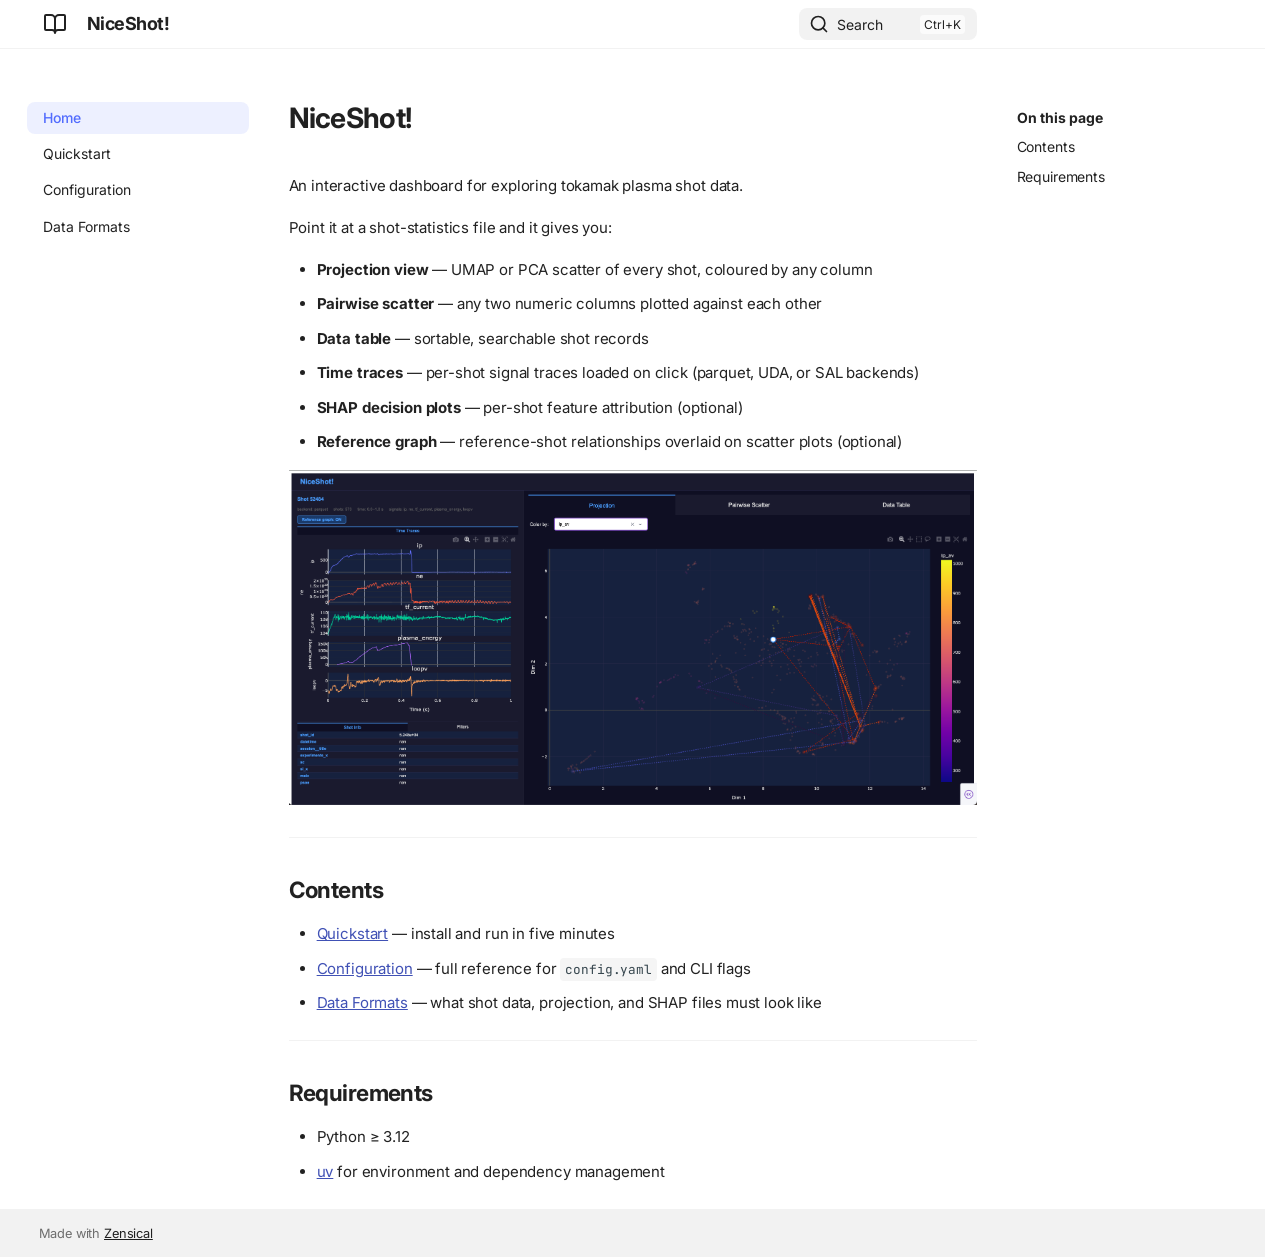
==== commit eeb4d46a: "Update docs" ====
--- a/site/index.html
+++ b/site/index.html
@@ -428,6 +428,7 @@
 <li><strong>SHAP decision plots</strong> — per-shot feature attribution (optional)</li>
 <li><strong>Reference graph</strong> — reference-shot relationships overlaid on scatter plots (optional)</li>
 </ul>
+<p><img alt="NiceShot! dashboard" src="assets/ui.png" /></p>
 <hr />
 <h2 id="contents">Contents<a class="headerlink" href="#contents" title="Permanent link">&para;</a></h2>
 <ul>
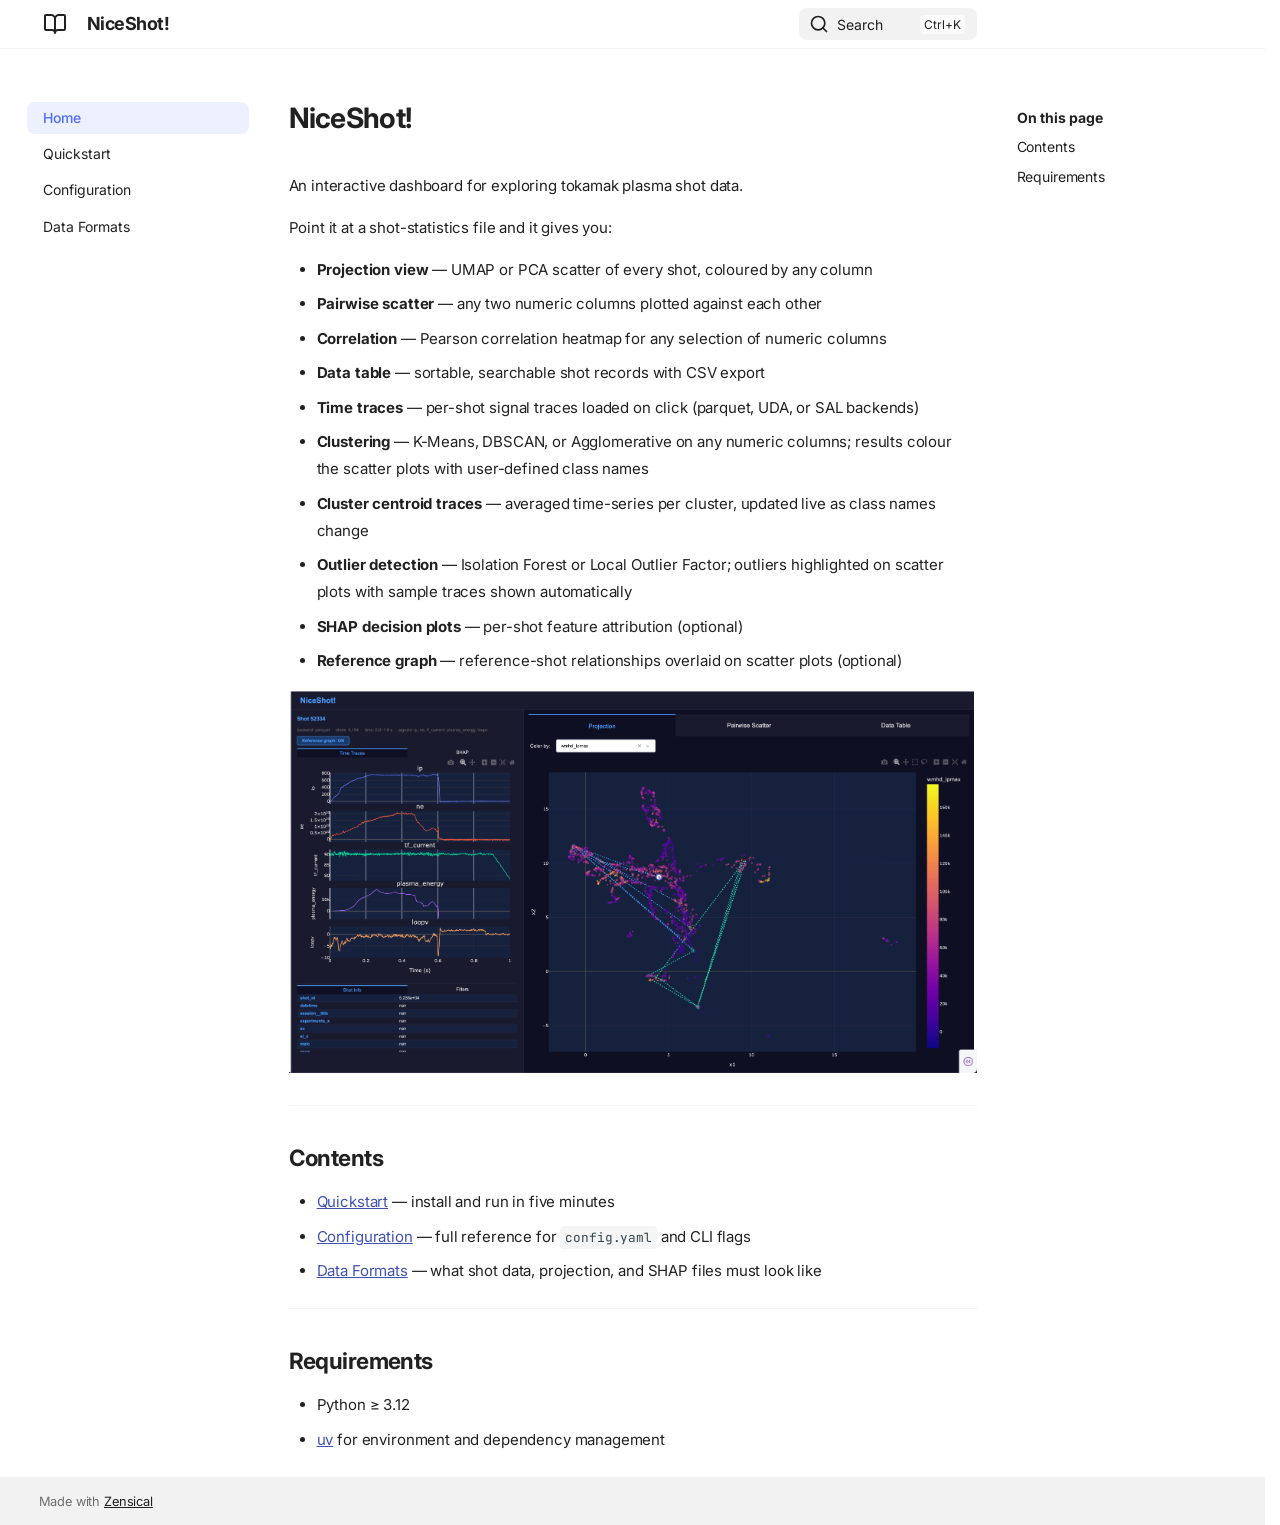
==== commit 7358c8b4: "Update docs" ====
--- a/site/index.html
+++ b/site/index.html
@@ -423,8 +423,12 @@
 <ul>
 <li><strong>Projection view</strong> — UMAP or PCA scatter of every shot, coloured by any column</li>
 <li><strong>Pairwise scatter</strong> — any two numeric columns plotted against each other</li>
-<li><strong>Data table</strong> — sortable, searchable shot records</li>
+<li><strong>Correlation</strong> — Pearson correlation heatmap for any selection of numeric columns</li>
+<li><strong>Data table</strong> — sortable, searchable shot records with CSV export</li>
 <li><strong>Time traces</strong> — per-shot signal traces loaded on click (parquet, UDA, or SAL backends)</li>
+<li><strong>Clustering</strong> — K-Means, DBSCAN, or Agglomerative on any numeric columns; results colour the scatter plots with user-defined class names</li>
+<li><strong>Cluster centroid traces</strong> — averaged time-series per cluster, updated live as class names change</li>
+<li><strong>Outlier detection</strong> — Isolation Forest or Local Outlier Factor; outliers highlighted on scatter plots with sample traces shown automatically</li>
 <li><strong>SHAP decision plots</strong> — per-shot feature attribution (optional)</li>
 <li><strong>Reference graph</strong> — reference-shot relationships overlaid on scatter plots (optional)</li>
 </ul>
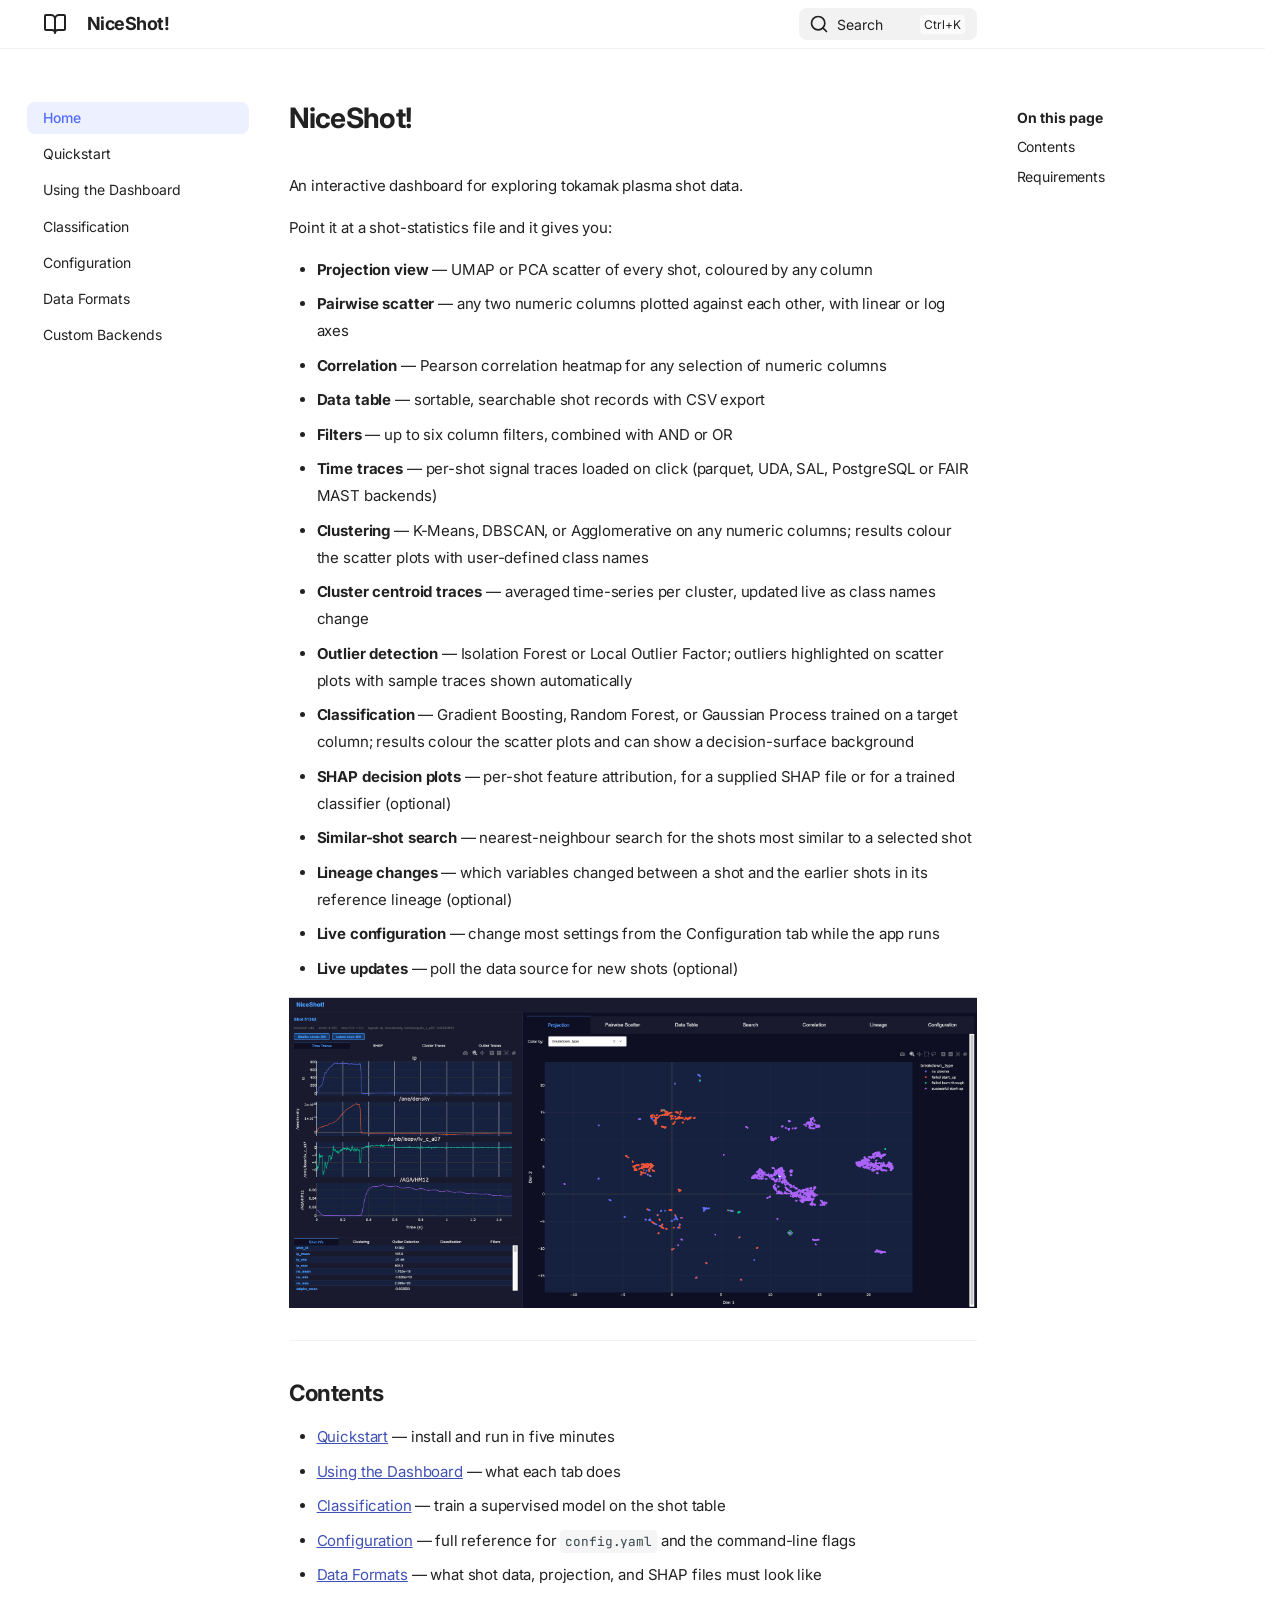
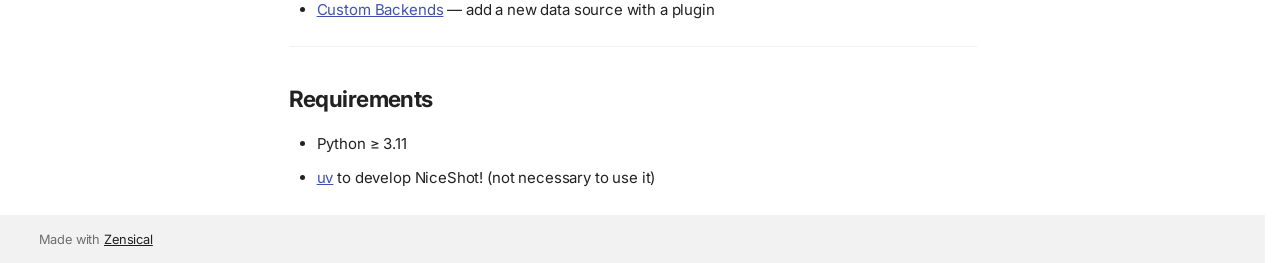
==== commit 62313e35: "Update docs, configs" ====
--- a/site/index.html
+++ b/site/index.html
@@ -19,7 +19,7 @@
       
       
       <link rel="icon" href="./assets/images/favicon.png">
-      <meta name="generator" content="zensical-0.0.43">
+      <meta name="generator" content="zensical-0.0.45">
     
     
       
@@ -295,6 +295,58 @@
   
   
     <li class="md-nav__item">
+      <a href="./dashboard/" class="md-nav__link">
+        
+  
+  
+  <span class="md-ellipsis">
+    
+  
+  Using the Dashboard
+
+    
+  </span>
+  
+  
+
+      </a>
+    </li>
+  
+
+    
+      
+      
+  
+  
+  
+  
+    <li class="md-nav__item">
+      <a href="./classification/" class="md-nav__link">
+        
+  
+  
+  <span class="md-ellipsis">
+    
+  
+  Classification
+
+    
+  </span>
+  
+  
+
+      </a>
+    </li>
+  
+
+    
+      
+      
+  
+  
+  
+  
+    <li class="md-nav__item">
       <a href="./configuration/" class="md-nav__link">
         
   
@@ -329,6 +381,32 @@
     
   
   Data Formats
+
+    
+  </span>
+  
+  
+
+      </a>
+    </li>
+  
+
+    
+      
+      
+  
+  
+  
+  
+    <li class="md-nav__item">
+      <a href="./custom-backends/" class="md-nav__link">
+        
+  
+  
+  <span class="md-ellipsis">
+    
+  
+  Custom Backends
 
     
   </span>
@@ -422,29 +500,37 @@
 <p>Point it at a shot-statistics file and it gives you:</p>
 <ul>
 <li><strong>Projection view</strong> — UMAP or PCA scatter of every shot, coloured by any column</li>
-<li><strong>Pairwise scatter</strong> — any two numeric columns plotted against each other</li>
+<li><strong>Pairwise scatter</strong> — any two numeric columns plotted against each other, with linear or log axes</li>
 <li><strong>Correlation</strong> — Pearson correlation heatmap for any selection of numeric columns</li>
 <li><strong>Data table</strong> — sortable, searchable shot records with CSV export</li>
-<li><strong>Time traces</strong> — per-shot signal traces loaded on click (parquet, UDA, or SAL backends)</li>
+<li><strong>Filters</strong> — up to six column filters, combined with AND or OR</li>
+<li><strong>Time traces</strong> — per-shot signal traces loaded on click (parquet, UDA, SAL, PostgreSQL or FAIR MAST backends)</li>
 <li><strong>Clustering</strong> — K-Means, DBSCAN, or Agglomerative on any numeric columns; results colour the scatter plots with user-defined class names</li>
 <li><strong>Cluster centroid traces</strong> — averaged time-series per cluster, updated live as class names change</li>
 <li><strong>Outlier detection</strong> — Isolation Forest or Local Outlier Factor; outliers highlighted on scatter plots with sample traces shown automatically</li>
-<li><strong>SHAP decision plots</strong> — per-shot feature attribution (optional)</li>
-<li><strong>Reference graph</strong> — reference-shot relationships overlaid on scatter plots (optional)</li>
+<li><strong>Classification</strong> — Gradient Boosting, Random Forest, or Gaussian Process trained on a target column; results colour the scatter plots and can show a decision-surface background</li>
+<li><strong>SHAP decision plots</strong> — per-shot feature attribution, for a supplied SHAP file or for a trained classifier (optional)</li>
+<li><strong>Similar-shot search</strong> — nearest-neighbour search for the shots most similar to a selected shot</li>
+<li><strong>Lineage changes</strong> — which variables changed between a shot and the earlier shots in its reference lineage (optional)</li>
+<li><strong>Live configuration</strong> — change most settings from the Configuration tab while the app runs</li>
+<li><strong>Live updates</strong> — poll the data source for new shots (optional)</li>
 </ul>
 <p><img alt="NiceShot! dashboard" src="assets/ui.png" /></p>
 <hr />
 <h2 id="contents">Contents<a class="headerlink" href="#contents" title="Permanent link">&para;</a></h2>
 <ul>
 <li><a href="quickstart/">Quickstart</a> — install and run in five minutes</li>
-<li><a href="configuration/">Configuration</a> — full reference for <code>config.yaml</code> and CLI flags</li>
+<li><a href="dashboard/">Using the Dashboard</a> — what each tab does</li>
+<li><a href="classification/">Classification</a> — train a supervised model on the shot table</li>
+<li><a href="configuration/">Configuration</a> — full reference for <code>config.yaml</code> and the command-line flags</li>
 <li><a href="data-formats/">Data Formats</a> — what shot data, projection, and SHAP files must look like</li>
+<li><a href="custom-backends/">Custom Backends</a> — add a new data source with a plugin</li>
 </ul>
 <hr />
 <h2 id="requirements">Requirements<a class="headerlink" href="#requirements" title="Permanent link">&para;</a></h2>
 <ul>
-<li>Python ≥ 3.12</li>
-<li><a href="https://github.com/astral-sh/uv">uv</a> for environment and dependency management</li>
+<li>Python ≥ 3.11</li>
+<li><a href="https://github.com/astral-sh/uv">uv</a> to develop NiceShot! (not necessary to use it)</li>
 </ul>
 
 
